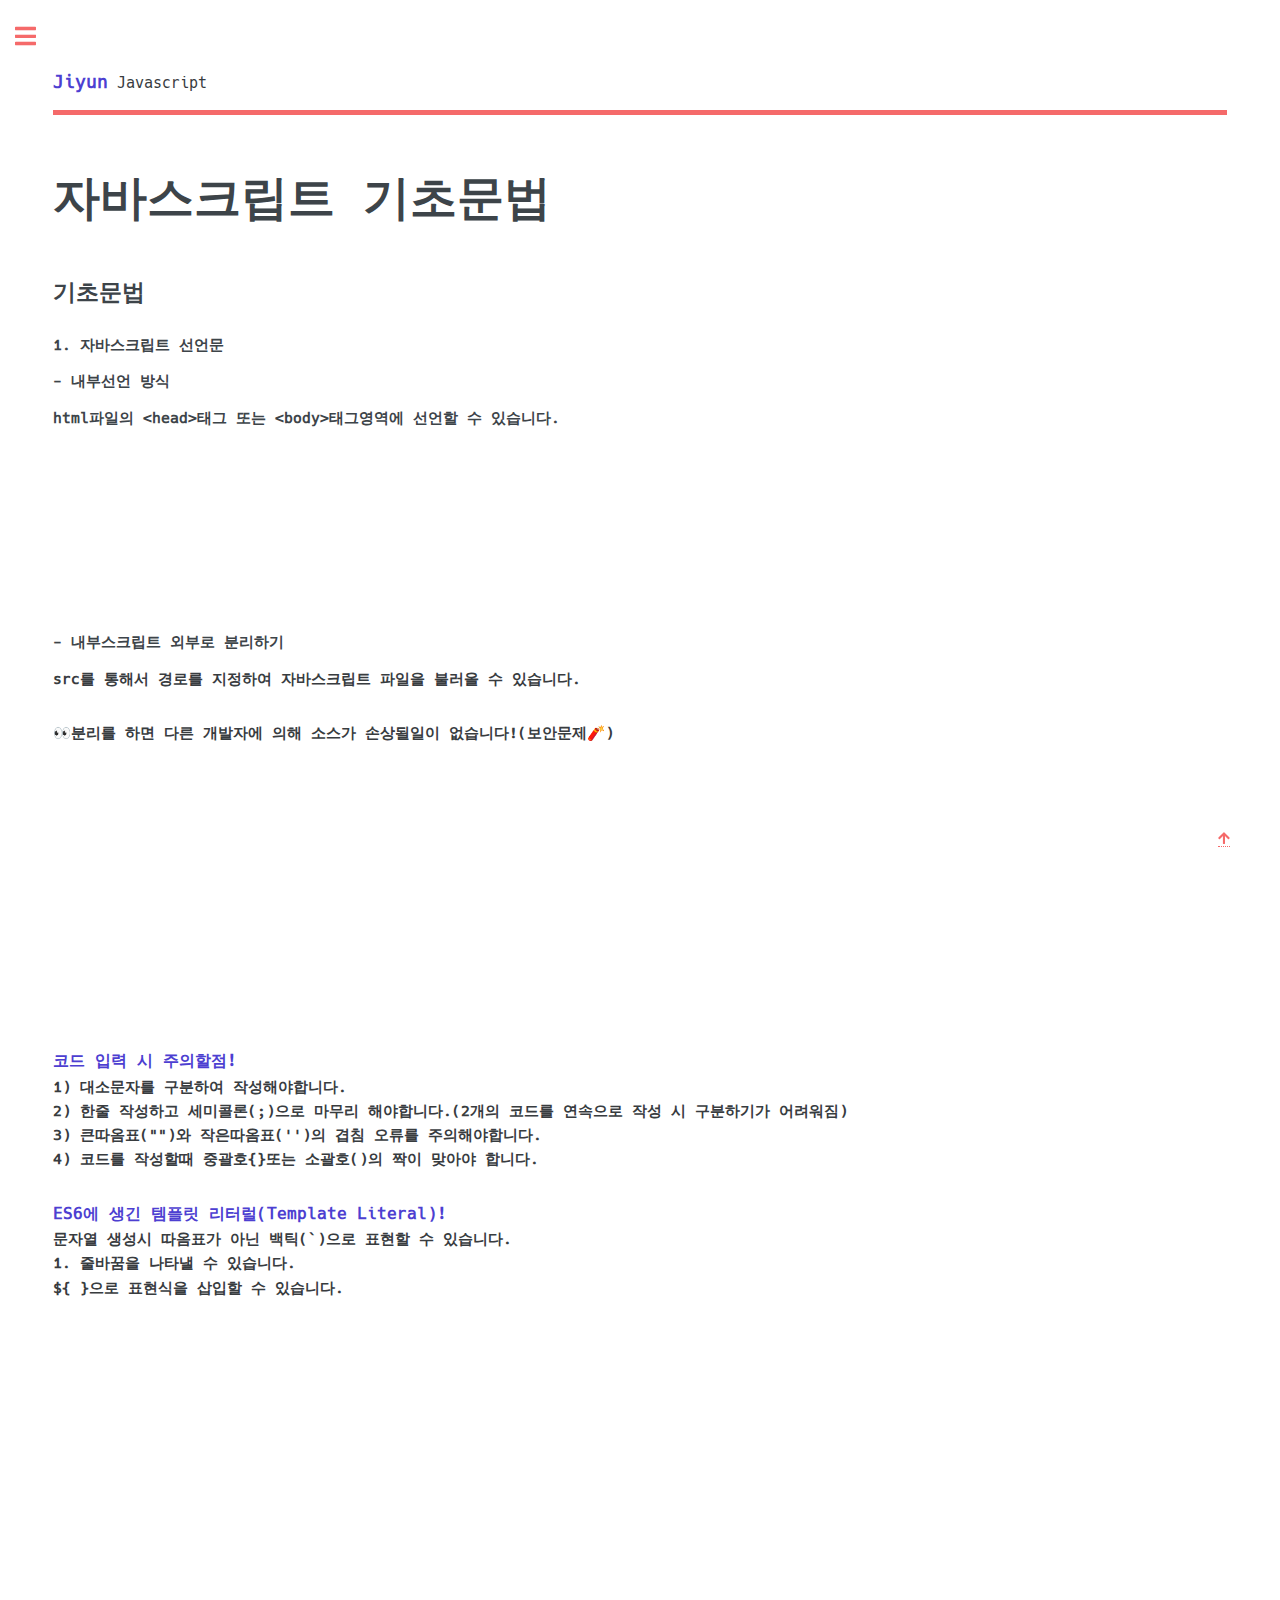
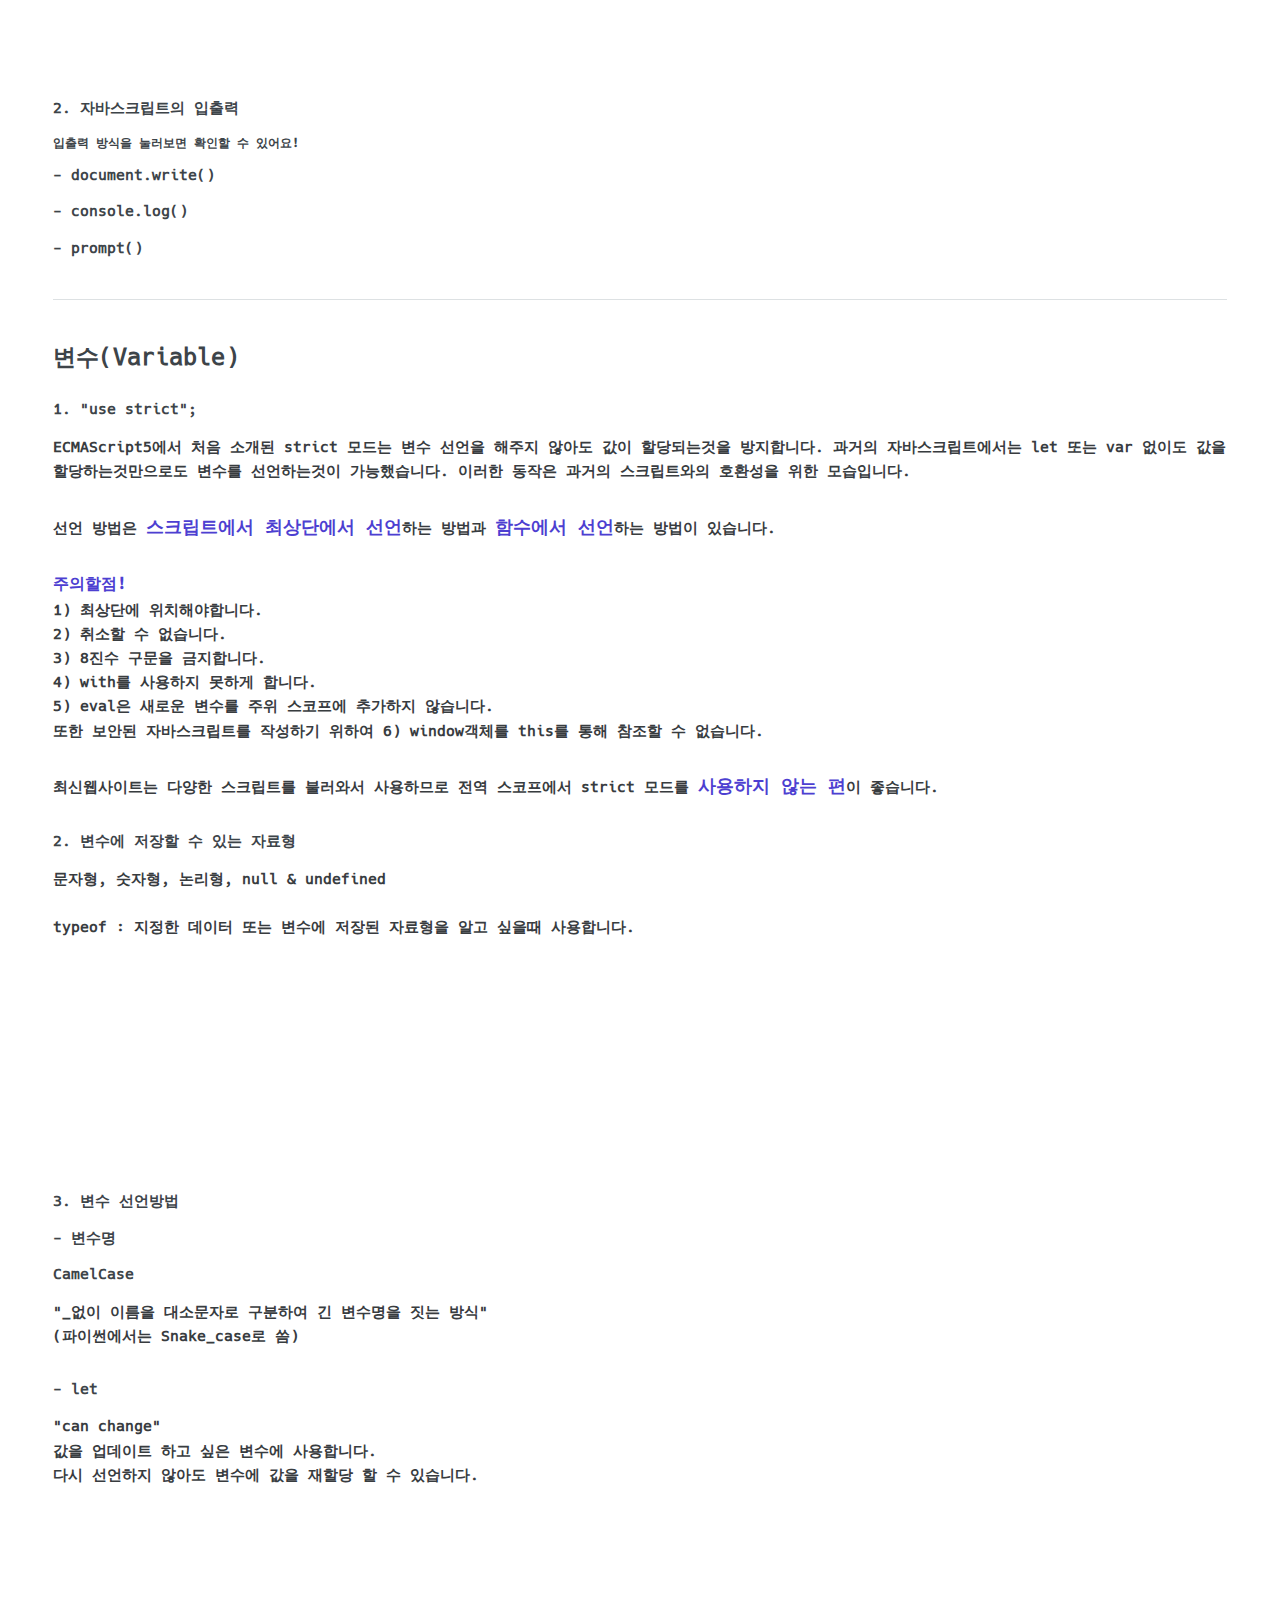
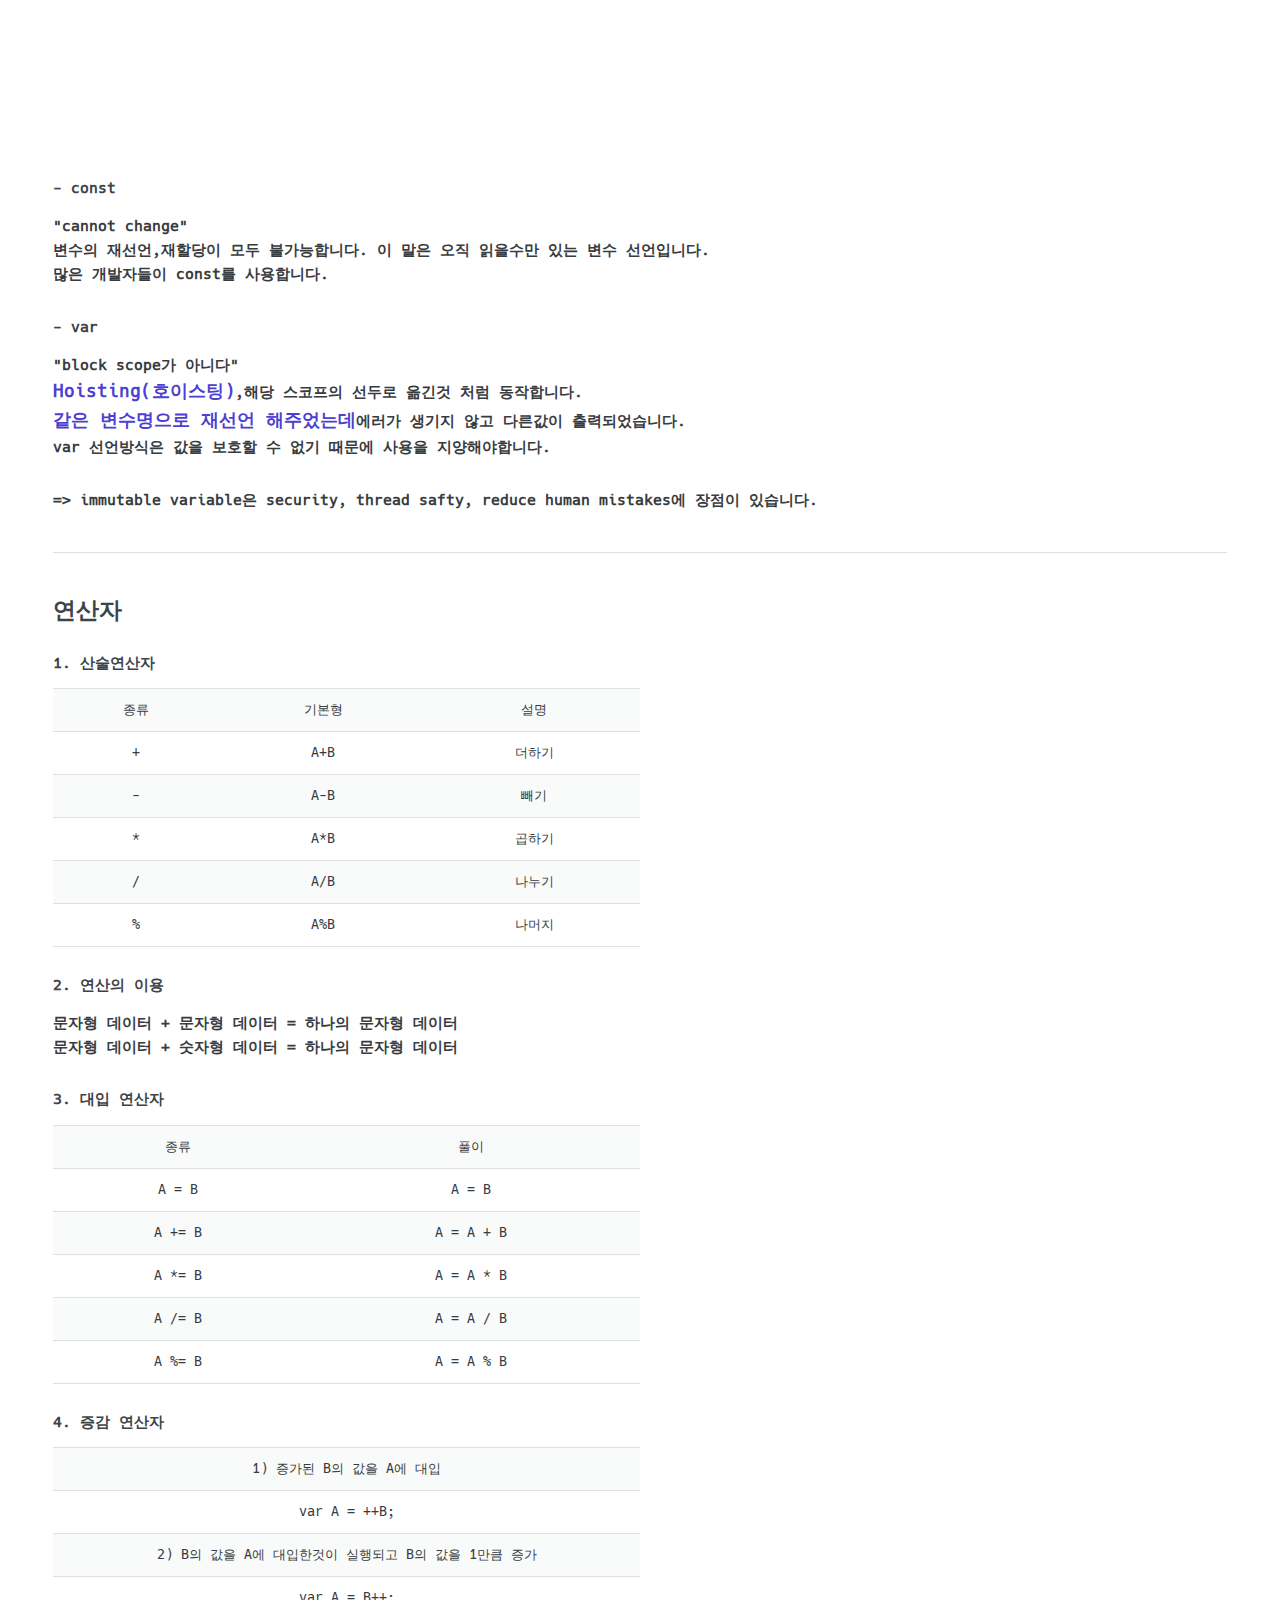
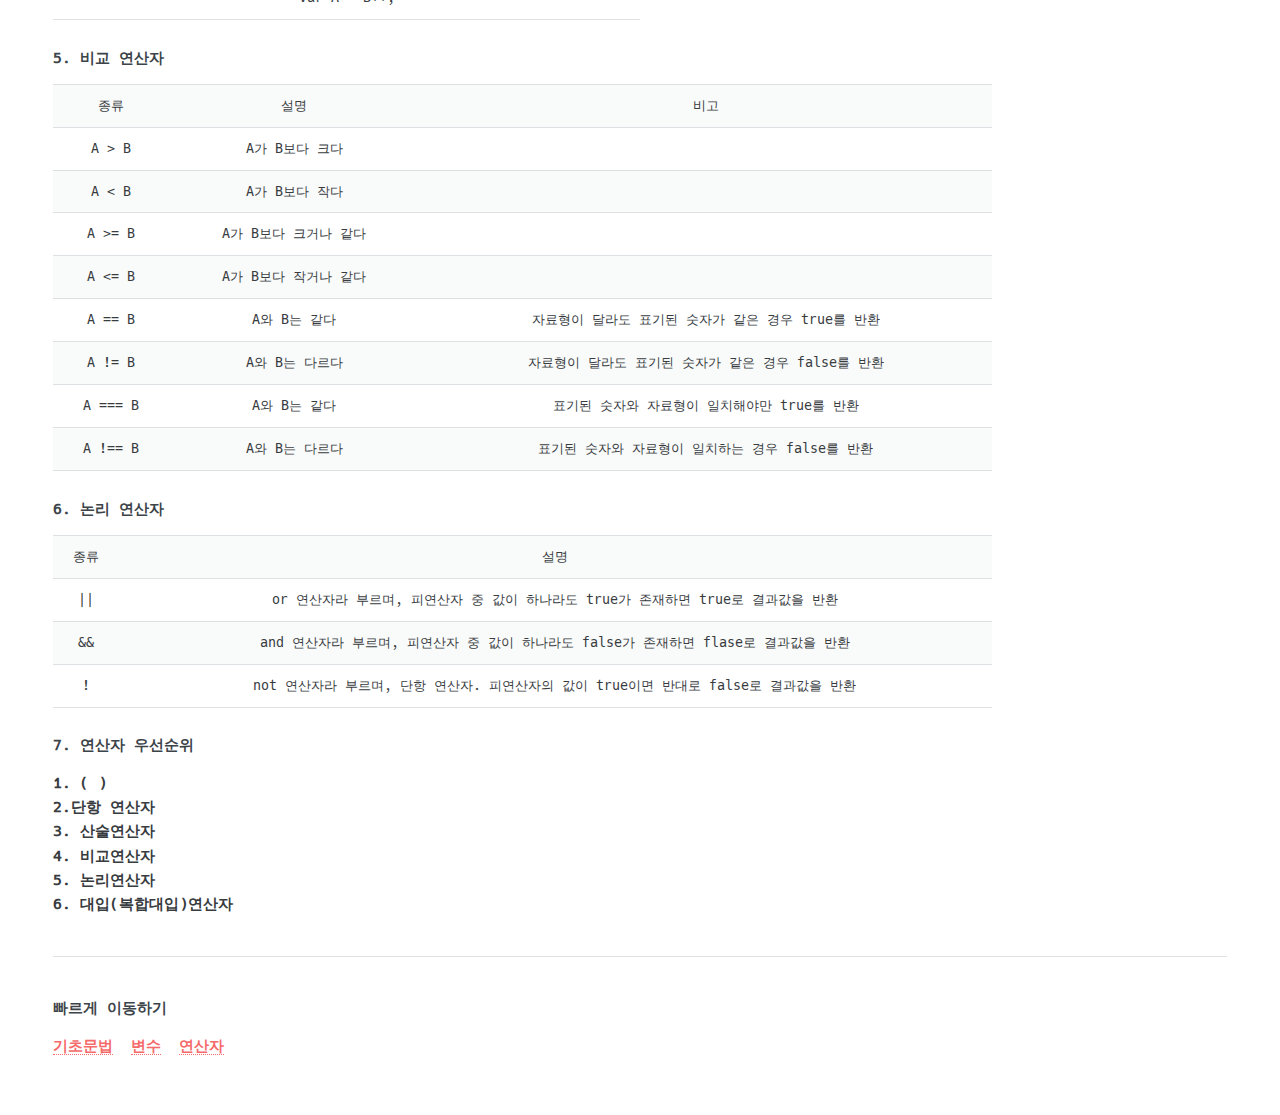
==== pages/chapter01.html @ 5c655b11 "first" ====
<!DOCTYPE HTML>
<!--
	Editorial by HTML5 UP
	html5up.net | @ajlkn
	Free for personal and commercial use under the CCA 3.0 license (html5up.net/license)
-->
<html>
	<head>
		<title>자바스크립트 기초문법</title>
		<meta charset="utf-8" />
		<meta name="viewport" content="width=device-width, initial-scale=1, user-scalable=no" />
		<link rel="stylesheet" href="../assets/css/main.css" />
		<link rel="stylesheet" href="../assets/css/animation.css">
	</head>
	<body class="is-preload">

		<!-- Wrapper -->
			<div id="wrapper">

				<!-- Main -->
					<div id="main">
						<div class="inner">

							<!-- Header -->
								<header id="header">
									<a href="../index.html" class="logo"><strong>Jiyun</strong> Javascript</a>
									
								</header>

							<!-- Content -->
								<section>
									<header class="main">
										<h1>자바스크립트 기초문법</h1>
									</header>

									<h2><a name="grammar">기초문법</a></h2>
									
									<h4>1. 자바스크립트 선언문</h4>

									<h4> - 내부선언 방식</h4>
									<h4>html파일의 &lt;head&gt;태그 또는 &lt;body&gt;태그영역에 선언할 수 있습니다.</h4>
									<div class="textFrame"><iframe
										src="https://carbon.now.sh/embed?bg=rgba%28255%2C255%2C255%2C1%29&t=one-light&wt=none&l=auto&ds=false&dsyoff=20px&dsblur=68px&wc=true&wa=true&pv=0px&ph=0px&ln=false&fl=1&fm=Hack&fs=14px&lh=143%25&si=false&es=2x&wm=false&code=%253Cscript%253E%250A%2509document.write%28%27%25ED%2599%2598%25EC%2598%2581%25ED%2595%25A9%25EB%258B%2588%25EB%258B%25A4%25F0%259F%2591%258D%27%29%253B%250A%2509console.log%28%27%25EC%259E%2590%25EB%25B0%2594%25EC%258A%25A4%25ED%2581%25AC%25EB%25A6%25BD%25ED%258A%25B8%2520%25EB%25B0%25B0%25EC%259B%258C%25EC%259A%2594%21%25F0%259F%2599%258C%25F0%259F%2599%258C%27%29%253B%250A%253C%252Fscript%253E"
										style="width: 430px; height: 180px; border:0; transform: scale(1); overflow:hidden;"
										sandbox="allow-scripts allow-same-origin">
									</iframe></div>
									<h4> - 내부스크립트 외부로 분리하기</h4>
									<p>src를 통해서 경로를 지정하여 자바스크립트 파일을 불러올 수 있습니다.</p>
									<p>👀분리를 하면 다른 개발자에 의해 소스가 손상될일이 없습니다!(보안문제🧨)</p>
									<div class="textFrame"><iframe
										src="https://carbon.now.sh/embed?bg=rgba%28255%2C255%2C255%2C1%29&t=one-light&wt=none&l=auto&ds=false&dsyoff=20px&dsblur=68px&wc=true&wa=true&pv=0px&ph=0px&ln=false&fl=1&fm=Hack&fs=14px&lh=143%25&si=false&es=2x&wm=false&code=%253Cscript%2520src%253D%2522%25EC%259E%2590%25EB%25B0%2594%25EC%258A%25A4%25ED%2581%25AC%25EB%25A6%25BD%25ED%258A%25B8%2520%25ED%258C%258C%25EC%259D%25BC%2520%25EA%25B2%25BD%25EB%25A1%259C%2522%253E%253C%252Fscript%253E"
										style="width: 430px; height: 130px; border:0; transform: scale(1); overflow:hidden;"
										sandbox="allow-scripts allow-same-origin">
									</iframe></div>
									<div class="textFrame"><iframe
										src="https://carbon.now.sh/embed?bg=rgba%28255%2C255%2C255%2C1%29&t=one-light&wt=none&l=auto&ds=false&dsyoff=20px&dsblur=68px&wc=true&wa=true&pv=0px&ph=0px&ln=false&fl=1&fm=Hack&fs=14px&lh=143%25&si=false&es=2x&wm=false&code=document.write%28%27%25EC%259D%25B4%25EC%25A0%259C%2520%25EB%25B6%2584%25EB%25A6%25AC%2520%25EB%2590%2590%25EC%258A%25B5%25EB%258B%2588%25EB%258B%25A4%25F0%259F%2598%2581%27%29%253B"
										style="width: 430px; height: 130px; border:0; transform: scale(1); overflow:hidden;"
										sandbox="allow-scripts allow-same-origin">
									</iframe></div>
									<strong>코드 입력 시 주의할점!</strong>
									<p>1) 대소문자를 구분하여 작성해야합니다.<br>2) 한줄 작성하고 세미콜론(;)으로 마무리 해야합니다.(2개의 코드를 연속으로 작성 시 구분하기가 어려워짐)<br>3) 큰따옴표("")와 작은따옴표('')의 겹침 오류를 주의해야합니다.<br>4) 코드를 작성할때 중괄호{}또는 소괄호()의 짝이 맞아야 합니다.</p>
									<strong>ES6에 생긴 템플릿 리터럴(Template Literal)!</strong>
									<p>문자열 생성시 따옴표가 아닌 백틱(`)으로 표현할 수 있습니다.<br>1. 줄바꿈을 나타낼 수 있습니다.<br> ${ }으로 표현식을 삽입할 수 있습니다.</p>
									<div class="textFrame"><iframe
										src="https://carbon.now.sh/embed?bg=rgba%28255%2C255%2C255%2C1%29&t=one-light&wt=none&l=auto&ds=false&dsyoff=20px&dsblur=68px&wc=true&wa=true&pv=0px&ph=0px&ln=false&fl=1&fm=Hack&fs=14px&lh=143%25&si=false&es=2x&wm=false&code=const%2520sayHello%2520%253D%2520%2560%2520Hi%21%2520%250AIt%27s%2520me%21%2520%250A%2509%2509JavaScript%21%2520%250A%2520%2520%2520%2520%2520%2520%2520%2520%250A%2520%2520%2520%2520%2520%2520%2520%2520%2509It%27s%2520fun%21%2560%253B"
										style="width: 260px; height: 174px; border:0; transform: scale(1); overflow:hidden;"
										sandbox="allow-scripts allow-same-origin">
									</iframe></div>
									<div class="textFrame"><iframe
										src="https://carbon.now.sh/embed?bg=rgba%28255%2C255%2C255%2C1%29&t=one-light&wt=none&l=auto&ds=false&dsyoff=20px&dsblur=68px&wc=true&wa=true&pv=0px&ph=0px&ln=false&fl=1&fm=Hack&fs=14px&lh=143%25&si=false&es=2x&wm=false&code=const%2520canRead%2520%253D%2520true%253B%250Aconst%2520test%2520%253D%25203%2520%253C%25201%253B%2520%252F%252Ffalse%250Aconsole.log%28%2560value%2520%253A%2520%2524%257BcanRead%257D%252C%2520type%253A%2520%2524%257Btypeof%2520canRead%257D%2560%29%253B%250Aconsole.log%28%2560value%2520%253A%2520%2524%257Btest%257D%252C%2520type%253A%2520%2524%257Btypeof%2520test%257D%2560%29%253B"
										style="width: 550px; height: 180px; border:0; transform: scale(1); overflow:hidden;"
										sandbox="allow-scripts allow-same-origin">
									</iframe></div>
									<h4>2. 자바스크립트의 입출력</h4>
									<h5>입출력 방식을 눌러보면 확인할 수 있어요!</h5>
									<span class="showOutput" id="documentWrite"><h4>- document.write()</h4></span>
									<div class="showResult"></div>
									<span class="showOutput" id="consoleLog"><h4>- console.log()</h4></span>
									<span class="showOutput" id="promptShow"><h4>- prompt()</h4></span>

									<hr class="major" />

									<h2><a name="variable">변수(Variable)</a></h2>
									<h4>1. "use strict";</h4>
									<p>ECMAScript5에서 처음 소개된 strict 모드는 변수 선언을 해주지 않아도 값이 할당되는것을 방지합니다. 과거의 자바스크립트에서는 let 또는 var 없이도 값을 할당하는것만으로도 변수를 선언하는것이 가능했습니다. 이러한 동작은 과거의 스크립트와의 호환성을 위한 모습입니다.</p>
									<p>선언 방법은 <strong>스크립트에서 최상단에서 선언</strong>하는 방법과 <strong>함수에서 선언</strong>하는 방법이 있습니다.</p>
									<strong>주의할점!</strong>
									<p>1) 최상단에 위치해야합니다.<br>2) 취소할 수 없습니다.<br>3) 8진수 구문을 금지합니다.<br>4) with를 사용하지 못하게 합니다.<br>5) eval은 새로운 변수를 주위 스코프에 추가하지 않습니다.<br>또한 보안된 자바스크립트를 작성하기 위하여 6) window객체를 this를 통해 참조할 수 없습니다.</p>
									<p>최신웹사이트는 다양한 스크립트를 불러와서 사용하므로 전역 스코프에서 strict 모드를 <strong>사용하지 않는 편</strong>이 좋습니다.</p>

									<h4>2. 변수에 저장할 수 있는 자료형</h4>
									<p>문자형, 숫자형, 논리형, null & undefined<br><br>typeof : 지정한 데이터 또는 변수에 저장된 자료형을 알고 싶을때 사용합니다.</p>
									<div class="textFrame"><iframe
										src="https://carbon.now.sh/embed?bg=rgba%28255%2C255%2C255%2C1%29&t=one-light&wt=none&l=auto&ds=false&dsyoff=20px&dsblur=68px&wc=true&wa=true&pv=0px&ph=0px&ln=false&fl=1&fm=Hack&fs=14px&lh=143%25&si=false&es=2x&wm=false&code=%253Cscript%253E%250A%2509var%2520num%2520%253D%2520100%253B%250A%2520%2520%2520%2520var%2520str%2520%253D%2520%2522%25EC%259E%2590%25EB%25B0%2594%25EC%259E%2590%25EB%25B0%2594%25EC%259E%2590%25EB%25B0%2594%25EC%259E%2590%25EB%25B0%2594%25F0%259F%2598%25B5%2522%253B%250A%2520%2520%2520%2520%250A%2520%2520%2520%2520console.log%28typeof%2520num%29%253B%2520%252F%252Fnumber%250A%2509console.log%28typeof%2520str%29%253B%2520%252F%252Fstring%250A%253C%252Fscript%253E"
										style="width: 430px; height: 214px; border:0; transform: scale(1); overflow:hidden;"
										sandbox="allow-scripts allow-same-origin">
									</iframe></div>

									<h4>3. 변수 선언방법</h4>
									<h4>- 변수명</h4>
									<h4>CamelCase</h4>
									<p>"_없이 이름을 대소문자로 구분하여 긴 변수명을 짓는 방식"<br>(파이썬에서는 Snake_case로 씀)</p>
									<h4>- let</h4>
									<p>"can change"<br>값을 업데이트 하고 싶은 변수에 사용합니다.<br>다시 선언하지 않아도 변수에 값을 재할당 할 수 있습니다.</p>
									<div class="textFrame"><iframe
										src="https://carbon.now.sh/embed?bg=rgba%28255%2C255%2C255%2C1%29&t=one-light&wt=none&l=auto&ds=false&dsyoff=20px&dsblur=68px&wc=true&wa=true&pv=0px&ph=0px&ln=false&fl=1&fm=Hack&fs=14px&lh=143%25&si=false&es=2x&wm=false&code=let%2520globalName%2520%253D%2520%27globale%2520name%27%253B%250A%257B%250A%2520%2520%2520%2520let%2520name%2520%253D%2520%27jiyun%27%253B%250A%2520%2520%2520%2520console.log%28name%29%253B%250A%2520%2520%2520%2520name%2520%253D%2520%27hello%27%253B%250A%2520%2520%2520%2520console.log%28globalName%29%253B%250A%257D%250Aconsole.log%28globalName%29%253B%250Aconsole.log%28name%29%253B"
										style="width: 430px; height: 254px; border:0; transform: scale(1); overflow:hidden;"
										sandbox="allow-scripts allow-same-origin">
									</iframe></div>
									<h4>- const</h4>
									<p>"cannot change"<br>변수의 재선언,재할당이 모두 불가능합니다. 이 말은 오직 읽을수만 있는 변수 선언입니다.<br>많은 개발자들이 const를 사용합니다.</p>
									<h4>- var</h4>
									<p>"block scope가 아니다"<br><strong>Hoisting(호이스팅)</strong>,해당 스코프의 선두로 옮긴것 처럼 동작합니다.<br><strong>같은 변수명으로 재선언 해주었는데</strong>에러가 생기지 않고 다른값이 출력되었습니다.<br>var 선언방식은 값을 보호할 수 없기 때문에 사용을 지양해야합니다.</p>
									<p>=> immutable variable은 security, thread safty, reduce human mistakes에 장점이 있습니다.</p>


									<hr class="major" />
									
									<h2><a name="operator">연산자</a></h2>
									<h4>1. 산술연산자</h4>
									<table style="width: 50%;">
										<tr>
											<td>종류</td>
											<td>기본형</td>
											<td>설명</td>
										</tr>
										<tr>
											<td>+</td>
											<td>A+B</td>
											<td>더하기</td>
										</tr>
										<tr>
											<td>-</td>
											<td>A-B</td>
											<td>빼기</td>
										</tr>
										<tr>
											<td>*</td>
											<td>A*B</td>
											<td>곱하기</td>
										</tr>
										<tr>
											<td>/</td>
											<td>A/B</td>
											<td>나누기</td>
										</tr>
										<tr>
											<td>%</td>
											<td>A%B</td>
											<td>나머지</td>
										</tr>
									</table>
									<h4>2. 연산의 이용</h4>
									<p>문자형 데이터 + 문자형 데이터 = 하나의 문자형 데이터 <br>문자형 데이터 + 숫자형 데이터 = 하나의 문자형 데이터</p>
									<h4>3. 대입 연산자</h4>
									<table style="width: 50%;">
										<tr>
											<td>종류</td>
											<td>풀이</td>
										</tr>
										<tr>
											<td>A = B</td>
											<td>A = B</td>
										</tr>
										<tr>
											<td>A += B</td>
											<td>A = A + B</td>
										</tr>
										<tr>
											<td>A *= B</td>
											<td>A = A * B</td>
										</tr>
										<tr>
											<td>A /= B</td>
											<td>A = A / B</td>
										</tr>
										<tr>
											<td>A %= B</td>
											<td>A = A % B</td>
										</tr>
									</table>

									<h4>4. 증감 연산자</h4>
									<table style="width: 50%;">
										<tr>
											<td>1) 증가된 B의 값을 A에 대입</td>
										</tr>
										<tr>
											<td>var A = ++B;</td>
										</tr>
										<tr>
											<td>2) B의 값을 A에 대입한것이 실행되고 B의 값을 1만큼 증가</td>
										</tr>
										<tr>
											<td>var A = B++;</td>
										</tr>
									</table>

									<h4>5. 비교 연산자</h4>
									<table style="width: 80%;">
										<tr>
											<td>종류</td>
											<td>설명</td>
											<td>비고</td>
										</tr>
										<tr>
											<td>A > B</td>
											<td>A가 B보다 크다</td>
											<td></td>
										</tr>
										<tr>
											<td>A < B</td>
											<td>A가 B보다 작다</td>
											<td></td>
										</tr>
										<tr>
											<td>A >= B</td>
											<td>A가 B보다 크거나 같다</td>
											<td></td>
										</tr>
										<tr>
											<td>A <= B</td>
											<td>A가 B보다 작거나 같다</td>
											<td></td>
										</tr>
										<tr>
											<td>A == B</td>
											<td>A와 B는 같다</td>
											<td>자료형이 달라도 표기된 숫자가 같은 경우 true를 반환</td>
										</tr>
										<tr>
											<td>A != B</td>
											<td>A와 B는 다르다</td>
											<td>자료형이 달라도 표기된 숫자가 같은 경우 false를 반환</td>
										</tr>
										<tr>
											<td>A === B</td>
											<td>A와 B는 같다</td>
											<td>표기된 숫자와 자료형이 일치해야만 true를 반환</td>
										</tr>
										<tr>
											<td>A !== B</td>
											<td>A와 B는 다르다</td>
											<td>표기된 숫자와 자료형이 일치하는 경우 false를 반환</td>
										</tr>
									</table>
									<h4>6. 논리 연산자</h4>
									<table style="width: 80%;">
										<tr>
											<td>종류</td>
											<td>설명</td>
										</tr>
										<tr>
											<td>||</td>
											<td>or 연산자라 부르며, 피연산자 중 값이 하나라도 true가 존재하면 true로 결과값을 반환</td>
										</tr>
										<tr>
											<td>&&</td>
											<td>and 연산자라 부르며, 피연산자 중 값이 하나라도 false가 존재하면 flase로 결과값을 반환</td>
										</tr>
										<tr>
											<td>!</td>
											<td>not 연산자라 부르며, 단항 연산자. 피연산자의 값이 true이면 반대로 false로 결과값을 반환</td>
										</tr>
									</table>

									<h4>7. 연산자 우선순위</h4>
									<p>1. ( )<br>2.단항 연산자<br>3. 산술연산자<br>4. 비교연산자<br>5. 논리연산자<br>6. 대입(복합대입)연산자</p>
									

									<hr class="major" />
									<h4>빠르게 이동하기</h4>
									<p><a href="#grammar">기초문법</a>&nbsp;&nbsp;<a href="#variable">변수</a>&nbsp;&nbsp;<a href="#operator">연산자</a></p>
									<div class="topButton" id="topButton"><a href="#header"><i class="fas fa-arrow-up"></i></a></div>
								</section>

						</div>
					</div>

				<!-- Sidebar -->
				<div id="sidebar">
					<div class="inner">

						<!-- Search -->
							<section id="search" class="alt">
								<form method="post" action="#">
									<input type="text" name="query" id="query" placeholder="Search" />
								</form>
							</section>

						<!-- Menu -->
							<nav id="menu">
								<header class="major">
									<h2>메뉴</h2>
								</header>
								<ul>
									<li><a href="../index.html">메인</a></li>
									<li>
										<span class="opener">기초문법</span>
										<ul>
											<li><a href="#">기초문법</a></li>
											<li><a href="#">변수</a></li>
											<li><a href="#">연산자</a></li>
										</ul>
									</li>
									<li>
										<span class="opener">제어문</span>
										<ul>
											<li><a href="#">조건문</a></li>
											<li><a href="#">선택문</a></li>
											<li><a href="#">반복문</a></li>
										</ul>
									</li>
									<li><a href="generic.html">객체</a></li>
									<li><a href="elements.html">함수</a></li>
									<li>
										<span class="opener">제이쿼리</span>
										<ul>
											<li><a href="#">객체 선택자와 조작법</a></li>
											<li><a href="#">제이쿼리 이벤트</a></li>
											<li><a href="#">효과와 애니메이션</a></li>
											<li><a href="#">비동기 방식 연동</a></li>
											<li><a href="#">제이쿼리 플러그인</a></li>
										</ul>
									</li>
								</ul>
							</nav>

						<!-- Section -->
							<section>
								<header class="major">
									<h2>퀵 메뉴</h2>
								</header>
								<div class="mini-posts">
									<article>
										<a href="#" class="image"><img src="images/pic07.jpg" alt="" /></a>
										<p>자바스크립트 기초 문법</p>
									</article>
									<article>
										<a href="#" class="image"><img src="images/pic08.jpg" alt="" /></a>
										<p>제이쿼리</p>
									</article>
									<article>
										<a href="#" class="image"><img src="images/pic09.jpg" alt="" /></a>
										<p>마무으리</p>
									</article>
								</div>
							</section>

						<!-- Section -->
							<section>
								<header class="major">
									<h2>만든 이</h2>
								</header>
								<p>스마트 인재 개발원<br>혁신 계속 빅데이터 과정 2차<br>오지윤</p>
								<ul class="contact">
									<li class="icon solid fa-envelope">heyouise66@gmail.com</li>
									<li class="icon solid fa-phone">010-1234-5678</li>
									<li class="icon solid fa-home">스마트 인재개발원</li>
								</ul>
							</section>

							<!-- Footer -->
								<footer id="footer">
									<p class="copyright">&copy; Untitled. All rights reserved. Demo Images: <a href="https://unsplash.com">Unsplash</a>. Design: <a href="https://html5up.net">HTML5 UP</a>.</p>
								</footer>

						</div>
					</div>

			</div>

		<!-- Scripts -->
			<script src="../assets/js/jquery.min.js"></script>
			<script src="../assets/js/browser.min.js"></script>
			<script src="../assets/js/breakpoints.min.js"></script>
			<script src="../assets/js/util.js"></script>
			<script src="../assets/js/main.js"></script>
			<script src="../assets/js/newfunction.js"></script>

	</body>
</html>
---- assets/css/main.css ----
@import url(fontawesome-all.min.css);
@import url("https://fonts.googleapis.com/css?family=Open+Sans:400,600,400italic,600italic|Roboto+Slab:400,700");
/*
	Editorial by HTML5 UP
	html5up.net | @ajlkn
	Free for personal and commercial use under the CCA 3.0 license (html5up.net/license)
*/

@font-face {
  font-family: "Hack";
  src: url('Hack-Regular.ttf');
}
@font-face {
  font-family: 'ChosunGu';
  src: url('https://cdn.jsdelivr.net/gh/projectnoonnu/noonfonts_20-04@1.0/ChosunGu.woff') format('woff');
  font-weight: normal;
  font-style: normal;
}

html, body, div, span, applet, object,
iframe, h1, h2, h3, h4, h5, h6, p, blockquote,
pre, a, abbr, acronym, address, big, cite,
code, del, dfn, em, img, ins, kbd, q, s, samp,
small, strike, strong, sub, sup, tt, var, b,
u, i, center, dl, dt, dd, ol, ul, li, fieldset,
form, label, legend, table, caption, tbody,
tfoot, thead, tr, th, td, article, aside,
canvas, details, embed, figure, figcaption,
footer, header, hgroup, menu, nav, output, ruby,
section, summary, time, mark, audio, video {
  margin: 0;
  padding: 0;
  border: 0;
  font-size: 100%;
  font: inherit;
  vertical-align: baseline; 
  }
 

article, aside, details, figcaption, figure,
footer, header, hgroup, menu, nav, section {
  display: block; }

body {
  line-height: 1; }

ol, ul {
  list-style: none; }

blockquote, q {
  quotes: none; }
  blockquote:before, blockquote:after, q:before, q:after {
    content: '';
    content: none; }

table {
  border-collapse: collapse;
  border-spacing: 0; }

body {
  -webkit-text-size-adjust: none; }

mark {
  background-color: transparent;
  color: inherit; }

input::-moz-focus-inner {
  border: 0;
  padding: 0; }

input, select, textarea {
  -moz-appearance: none;
  -webkit-appearance: none;
  -ms-appearance: none;
  appearance: none; }

/* Basic */
@-ms-viewport {
  width: device-width; }

body {
  -ms-overflow-style: scrollbar; }

@media screen and (max-width: 480px) {
  html, body {
    min-width: 320px; } }

html {
  box-sizing: border-box; }

*, *:before, *:after {
  box-sizing: inherit; }

body {
  background: #ffffff; }
  body.is-preload *, body.is-preload *:before, body.is-preload *:after, body.is-resizing *, body.is-resizing *:before, body.is-resizing *:after {
    -moz-animation: none !important;
    -webkit-animation: none !important;
    -ms-animation: none !important;
    animation: none !important;
    -moz-transition: none !important;
    -webkit-transition: none !important;
    -ms-transition: none !important;
    transition: none !important; }

/* Type */
body, input, select, textarea {
  color: #383c3f;
  font-family: "Hack", 'ChosunGu';
  font-size: 13pt;
  font-weight: 400;
  line-height: 1.65; }
  @media screen and (max-width: 1680px) {
    body, input, select, textarea {
      font-size: 11pt; } }
  @media screen and (max-width: 1280px) {
    body, input, select, textarea {
      font-size: 10pt; } }
  @media screen and (max-width: 360px) {
    body, input, select, textarea {
      font-size: 9pt; } }

a {
  -moz-transition: color 0.2s ease-in-out, border-bottom-color 0.2s ease-in-out;
  -webkit-transition: color 0.2s ease-in-out, border-bottom-color 0.2s ease-in-out;
  -ms-transition: color 0.2s ease-in-out, border-bottom-color 0.2s ease-in-out;
  transition: color 0.2s ease-in-out, border-bottom-color 0.2s ease-in-out;
  border-bottom: dotted 1px;
  color: #f56a6a;
  text-decoration: none; }
  a:hover {
    border-bottom-color: #f56a6a;
    color: #f56a6a !important; }
    a:hover strong {
      color: inherit; }


strong, b {
  color: #4d3fd1;
  font-size: 120%;
  font-weight: 600; }

em, i {
  font-style: italic; }

p {
  margin: 0 0 2em 0;
  font-size: 110%;
  font-weight: bolder;}

h1, h2, h3, h4, h5, h6 {
  color: #3d4449;
  font-family: "Hack", 'ChosunGu', serif;
  font-weight: 700;
  line-height: 1.5;
  margin: 0 0 1em 0; }
  h1 a, h2 a, h3 a, h4 a, h5 a, h6 a {
    color: inherit;
    text-decoration: none;
    border-bottom: 0; }

h1 {
  font-size: 4em;
  margin: 0 0 0.5em 0;
  line-height: 1.3; }

h2 {
  font-size: 1.75em; }

h3 {
  font-size: 1.25em; }

h4 {
  font-size: 1.1em; }

h5 {
  font-size: 0.9em; }

h6 {
  font-size: 0.7em; }

@media screen and (max-width: 1680px) {
  h1 {
    font-size: 3.5em; } }

@media screen and (max-width: 980px) {
  h1 {
    font-size: 3.25em; } }

@media screen and (max-width: 736px) {
  h1 {
    font-size: 2em;
    line-height: 1.4; }
  h2 {
    font-size: 1.5em; } }

sub {
  font-size: 0.8em;
  position: relative;
  top: 0.5em; }

sup {
  font-size: 0.8em;
  position: relative;
  top: -0.5em; }

blockquote {
  border-left: solid 3px rgba(210, 215, 217, 0.75);
  font-style: italic;
  margin: 0 0 2em 0;
  padding: 0.5em 0 0.5em 2em; }

code {
  background: rgba(230, 235, 237, 0.25);
  border-radius: 0.375em;
  border: solid 1px rgba(210, 215, 217, 0.75);
  font-family: "Hack", 'ChosunGu', monospace;
  font-size: 0.9em;
  margin: 0 0.25em;
  padding: 0.25em 0.65em; }

pre {
  -webkit-overflow-scrolling: touch;
  font-family: "Hack", 'ChosunGu', monospace;
  font-size: 0.9em;
  margin: 0 0 2em 0; }
  pre code {
    display: block;
    line-height: 1.75;
    padding: 1em 1.5em;
    overflow-x: auto; }

hr {
  border: 0;
  border-bottom: solid 1px rgba(210, 215, 217, 0.75);
  margin: 2em 0; }
  hr.major {
    margin: 3em 0; }



.align-left {
  text-align: left; }

.align-center {
  text-align: center; }

.align-right {
  text-align: right; }

/* Row */
.row {
  display: flex;
  flex-wrap: wrap;
  box-sizing: border-box;
  align-items: stretch; }
  .row > * {
    box-sizing: border-box; }
  .row.gtr-uniform > * > :last-child {
    margin-bottom: 0; }
  .row.aln-left {
    justify-content: flex-start; }
  .row.aln-center {
    justify-content: center; }
  .row.aln-right {
    justify-content: flex-end; }
  .row.aln-top {
    align-items: flex-start; }
  .row.aln-middle {
    align-items: center; }
  .row.aln-bottom {
    align-items: flex-end; }
  .row > .imp {
    order: -1; }
  .row > .col-1 {
    width: 8.33333%; }
  .row > .off-1 {
    margin-left: 8.33333%; }
  .row > .col-2 {
    width: 16.66667%; }
  .row > .off-2 {
    margin-left: 16.66667%; }
  .row > .col-3 {
    width: 25%; }
  .row > .off-3 {
    margin-left: 25%; }
  .row > .col-4 {
    width: 33.33333%; }
  .row > .off-4 {
    margin-left: 33.33333%; }
  .row > .col-5 {
    width: 41.66667%; }
  .row > .off-5 {
    margin-left: 41.66667%; }
  .row > .col-6 {
    width: 50%; }
  .row > .off-6 {
    margin-left: 50%; }
  .row > .col-7 {
    width: 58.33333%; }
  .row > .off-7 {
    margin-left: 58.33333%; }
  .row > .col-8 {
    width: 66.66667%; }
  .row > .off-8 {
    margin-left: 66.66667%; }
  .row > .col-9 {
    width: 75%; }
  .row > .off-9 {
    margin-left: 75%; }
  .row > .col-10 {
    width: 83.33333%; }
  .row > .off-10 {
    margin-left: 83.33333%; }
  .row > .col-11 {
    width: 91.66667%; }
  .row > .off-11 {
    margin-left: 91.66667%; }
  .row > .col-12 {
    width: 100%; }
  .row > .off-12 {
    margin-left: 100%; }
  .row.gtr-0 {
    margin-top: 0;
    margin-left: 0em; }
    .row.gtr-0 > * {
      padding: 0 0 0 0em; }
    .row.gtr-0.gtr-uniform {
      margin-top: 0em; }
      .row.gtr-0.gtr-uniform > * {
        padding-top: 0em; }
  .row.gtr-25 {
    margin-top: 0;
    margin-left: -0.375em; }
    .row.gtr-25 > * {
      padding: 0 0 0 0.375em; }
    .row.gtr-25.gtr-uniform {
      margin-top: -0.375em; }
      .row.gtr-25.gtr-uniform > * {
        padding-top: 0.375em; }
  .row.gtr-50 {
    margin-top: 0;
    margin-left: -0.75em; }
    .row.gtr-50 > * {
      padding: 0 0 0 0.75em; }
    .row.gtr-50.gtr-uniform {
      margin-top: -0.75em; }
      .row.gtr-50.gtr-uniform > * {
        padding-top: 0.75em; }
  .row {
    margin-top: 0;
    margin-left: -1.5em; }
    .row > * {
      padding: 0 0 0 1.5em; }
    .row.gtr-uniform {
      margin-top: -1.5em; }
      .row.gtr-uniform > * {
        padding-top: 1.5em; }
  .row.gtr-150 {
    margin-top: 0;
    margin-left: -2.25em; }
    .row.gtr-150 > * {
      padding: 0 0 0 2.25em; }
    .row.gtr-150.gtr-uniform {
      margin-top: -2.25em; }
      .row.gtr-150.gtr-uniform > * {
        padding-top: 2.25em; }
  .row.gtr-200 {
    margin-top: 0;
    margin-left: -3em; }
    .row.gtr-200 > * {
      padding: 0 0 0 3em; }
    .row.gtr-200.gtr-uniform {
      margin-top: -3em; }
      .row.gtr-200.gtr-uniform > * {
        padding-top: 3em; }
  @media screen and (max-width: 1680px) {
    .row {
      display: flex;
      flex-wrap: wrap;
      box-sizing: border-box;
      align-items: stretch; }
      .row > * {
        box-sizing: border-box; }
      .row.gtr-uniform > * > :last-child {
        margin-bottom: 0; }
      .row.aln-left {
        justify-content: flex-start; }
      .row.aln-center {
        justify-content: center; }
      .row.aln-right {
        justify-content: flex-end; }
      .row.aln-top {
        align-items: flex-start; }
      .row.aln-middle {
        align-items: center; }
      .row.aln-bottom {
        align-items: flex-end; }
      .row > .imp-xlarge {
        order: -1; }
      .row > .col-1-xlarge {
        width: 8.33333%; }
      .row > .off-1-xlarge {
        margin-left: 8.33333%; }
      .row > .col-2-xlarge {
        width: 16.66667%; }
      .row > .off-2-xlarge {
        margin-left: 16.66667%; }
      .row > .col-3-xlarge {
        width: 25%; }
      .row > .off-3-xlarge {
        margin-left: 25%; }
      .row > .col-4-xlarge {
        width: 33.33333%; }
      .row > .off-4-xlarge {
        margin-left: 33.33333%; }
      .row > .col-5-xlarge {
        width: 41.66667%; }
      .row > .off-5-xlarge {
        margin-left: 41.66667%; }
      .row > .col-6-xlarge {
        width: 50%; }
      .row > .off-6-xlarge {
        margin-left: 50%; }
      .row > .col-7-xlarge {
        width: 58.33333%; }
      .row > .off-7-xlarge {
        margin-left: 58.33333%; }
      .row > .col-8-xlarge {
        width: 66.66667%; }
      .row > .off-8-xlarge {
        margin-left: 66.66667%; }
      .row > .col-9-xlarge {
        width: 75%; }
      .row > .off-9-xlarge {
        margin-left: 75%; }
      .row > .col-10-xlarge {
        width: 83.33333%; }
      .row > .off-10-xlarge {
        margin-left: 83.33333%; }
      .row > .col-11-xlarge {
        width: 91.66667%; }
      .row > .off-11-xlarge {
        margin-left: 91.66667%; }
      .row > .col-12-xlarge {
        width: 100%; }
      .row > .off-12-xlarge {
        margin-left: 100%; }
      .row.gtr-0 {
        margin-top: 0;
        margin-left: 0em; }
        .row.gtr-0 > * {
          padding: 0 0 0 0em; }
        .row.gtr-0.gtr-uniform {
          margin-top: 0em; }
          .row.gtr-0.gtr-uniform > * {
            padding-top: 0em; }
      .row.gtr-25 {
        margin-top: 0;
        margin-left: -0.375em; }
        .row.gtr-25 > * {
          padding: 0 0 0 0.375em; }
        .row.gtr-25.gtr-uniform {
          margin-top: -0.375em; }
          .row.gtr-25.gtr-uniform > * {
            padding-top: 0.375em; }
      .row.gtr-50 {
        margin-top: 0;
        margin-left: -0.75em; }
        .row.gtr-50 > * {
          padding: 0 0 0 0.75em; }
        .row.gtr-50.gtr-uniform {
          margin-top: -0.75em; }
          .row.gtr-50.gtr-uniform > * {
            padding-top: 0.75em; }
      .row {
        margin-top: 0;
        margin-left: -1.5em; }
        .row > * {
          padding: 0 0 0 1.5em; }
        .row.gtr-uniform {
          margin-top: -1.5em; }
          .row.gtr-uniform > * {
            padding-top: 1.5em; }
      .row.gtr-150 {
        margin-top: 0;
        margin-left: -2.25em; }
        .row.gtr-150 > * {
          padding: 0 0 0 2.25em; }
        .row.gtr-150.gtr-uniform {
          margin-top: -2.25em; }
          .row.gtr-150.gtr-uniform > * {
            padding-top: 2.25em; }
      .row.gtr-200 {
        margin-top: 0;
        margin-left: -3em; }
        .row.gtr-200 > * {
          padding: 0 0 0 3em; }
        .row.gtr-200.gtr-uniform {
          margin-top: -3em; }
          .row.gtr-200.gtr-uniform > * {
            padding-top: 3em; } }
  @media screen and (max-width: 1280px) {
    .row {
      display: flex;
      flex-wrap: wrap;
      box-sizing: border-box;
      align-items: stretch; }
      .row > * {
        box-sizing: border-box; }
      .row.gtr-uniform > * > :last-child {
        margin-bottom: 0; }
      .row.aln-left {
        justify-content: flex-start; }
      .row.aln-center {
        justify-content: center; }
      .row.aln-right {
        justify-content: flex-end; }
      .row.aln-top {
        align-items: flex-start; }
      .row.aln-middle {
        align-items: center; }
      .row.aln-bottom {
        align-items: flex-end; }
      .row > .imp-large {
        order: -1; }
      .row > .col-1-large {
        width: 8.33333%; }
      .row > .off-1-large {
        margin-left: 8.33333%; }
      .row > .col-2-large {
        width: 16.66667%; }
      .row > .off-2-large {
        margin-left: 16.66667%; }
      .row > .col-3-large {
        width: 25%; }
      .row > .off-3-large {
        margin-left: 25%; }
      .row > .col-4-large {
        width: 33.33333%; }
      .row > .off-4-large {
        margin-left: 33.33333%; }
      .row > .col-5-large {
        width: 41.66667%; }
      .row > .off-5-large {
        margin-left: 41.66667%; }
      .row > .col-6-large {
        width: 50%; }
      .row > .off-6-large {
        margin-left: 50%; }
      .row > .col-7-large {
        width: 58.33333%; }
      .row > .off-7-large {
        margin-left: 58.33333%; }
      .row > .col-8-large {
        width: 66.66667%; }
      .row > .off-8-large {
        margin-left: 66.66667%; }
      .row > .col-9-large {
        width: 75%; }
      .row > .off-9-large {
        margin-left: 75%; }
      .row > .col-10-large {
        width: 83.33333%; }
      .row > .off-10-large {
        margin-left: 83.33333%; }
      .row > .col-11-large {
        width: 91.66667%; }
      .row > .off-11-large {
        margin-left: 91.66667%; }
      .row > .col-12-large {
        width: 100%; }
      .row > .off-12-large {
        margin-left: 100%; }
      .row.gtr-0 {
        margin-top: 0;
        margin-left: 0em; }
        .row.gtr-0 > * {
          padding: 0 0 0 0em; }
        .row.gtr-0.gtr-uniform {
          margin-top: 0em; }
          .row.gtr-0.gtr-uniform > * {
            padding-top: 0em; }
      .row.gtr-25 {
        margin-top: 0;
        margin-left: -0.375em; }
        .row.gtr-25 > * {
          padding: 0 0 0 0.375em; }
        .row.gtr-25.gtr-uniform {
          margin-top: -0.375em; }
          .row.gtr-25.gtr-uniform > * {
            padding-top: 0.375em; }
      .row.gtr-50 {
        margin-top: 0;
        margin-left: -0.75em; }
        .row.gtr-50 > * {
          padding: 0 0 0 0.75em; }
        .row.gtr-50.gtr-uniform {
          margin-top: -0.75em; }
          .row.gtr-50.gtr-uniform > * {
            padding-top: 0.75em; }
      .row {
        margin-top: 0;
        margin-left: -1.5em; }
        .row > * {
          padding: 0 0 0 1.5em; }
        .row.gtr-uniform {
          margin-top: -1.5em; }
          .row.gtr-uniform > * {
            padding-top: 1.5em; }
      .row.gtr-150 {
        margin-top: 0;
        margin-left: -2.25em; }
        .row.gtr-150 > * {
          padding: 0 0 0 2.25em; }
        .row.gtr-150.gtr-uniform {
          margin-top: -2.25em; }
          .row.gtr-150.gtr-uniform > * {
            padding-top: 2.25em; }
      .row.gtr-200 {
        margin-top: 0;
        margin-left: -3em; }
        .row.gtr-200 > * {
          padding: 0 0 0 3em; }
        .row.gtr-200.gtr-uniform {
          margin-top: -3em; }
          .row.gtr-200.gtr-uniform > * {
            padding-top: 3em; } }
  @media screen and (max-width: 980px) {
    .row {
      display: flex;
      flex-wrap: wrap;
      box-sizing: border-box;
      align-items: stretch; }
      .row > * {
        box-sizing: border-box; }
      .row.gtr-uniform > * > :last-child {
        margin-bottom: 0; }
      .row.aln-left {
        justify-content: flex-start; }
      .row.aln-center {
        justify-content: center; }
      .row.aln-right {
        justify-content: flex-end; }
      .row.aln-top {
        align-items: flex-start; }
      .row.aln-middle {
        align-items: center; }
      .row.aln-bottom {
        align-items: flex-end; }
      .row > .imp-medium {
        order: -1; }
      .row > .col-1-medium {
        width: 8.33333%; }
      .row > .off-1-medium {
        margin-left: 8.33333%; }
      .row > .col-2-medium {
        width: 16.66667%; }
      .row > .off-2-medium {
        margin-left: 16.66667%; }
      .row > .col-3-medium {
        width: 25%; }
      .row > .off-3-medium {
        margin-left: 25%; }
      .row > .col-4-medium {
        width: 33.33333%; }
      .row > .off-4-medium {
        margin-left: 33.33333%; }
      .row > .col-5-medium {
        width: 41.66667%; }
      .row > .off-5-medium {
        margin-left: 41.66667%; }
      .row > .col-6-medium {
        width: 50%; }
      .row > .off-6-medium {
        margin-left: 50%; }
      .row > .col-7-medium {
        width: 58.33333%; }
      .row > .off-7-medium {
        margin-left: 58.33333%; }
      .row > .col-8-medium {
        width: 66.66667%; }
      .row > .off-8-medium {
        margin-left: 66.66667%; }
      .row > .col-9-medium {
        width: 75%; }
      .row > .off-9-medium {
        margin-left: 75%; }
      .row > .col-10-medium {
        width: 83.33333%; }
      .row > .off-10-medium {
        margin-left: 83.33333%; }
      .row > .col-11-medium {
        width: 91.66667%; }
      .row > .off-11-medium {
        margin-left: 91.66667%; }
      .row > .col-12-medium {
        width: 100%; }
      .row > .off-12-medium {
        margin-left: 100%; }
      .row.gtr-0 {
        margin-top: 0;
        margin-left: 0em; }
        .row.gtr-0 > * {
          padding: 0 0 0 0em; }
        .row.gtr-0.gtr-uniform {
          margin-top: 0em; }
          .row.gtr-0.gtr-uniform > * {
            padding-top: 0em; }
      .row.gtr-25 {
        margin-top: 0;
        margin-left: -0.375em; }
        .row.gtr-25 > * {
          padding: 0 0 0 0.375em; }
        .row.gtr-25.gtr-uniform {
          margin-top: -0.375em; }
          .row.gtr-25.gtr-uniform > * {
            padding-top: 0.375em; }
      .row.gtr-50 {
        margin-top: 0;
        margin-left: -0.75em; }
        .row.gtr-50 > * {
          padding: 0 0 0 0.75em; }
        .row.gtr-50.gtr-uniform {
          margin-top: -0.75em; }
          .row.gtr-50.gtr-uniform > * {
            padding-top: 0.75em; }
      .row {
        margin-top: 0;
        margin-left: -1.5em; }
        .row > * {
          padding: 0 0 0 1.5em; }
        .row.gtr-uniform {
          margin-top: -1.5em; }
          .row.gtr-uniform > * {
            padding-top: 1.5em; }
      .row.gtr-150 {
        margin-top: 0;
        margin-left: -2.25em; }
        .row.gtr-150 > * {
          padding: 0 0 0 2.25em; }
        .row.gtr-150.gtr-uniform {
          margin-top: -2.25em; }
          .row.gtr-150.gtr-uniform > * {
            padding-top: 2.25em; }
      .row.gtr-200 {
        margin-top: 0;
        margin-left: -3em; }
        .row.gtr-200 > * {
          padding: 0 0 0 3em; }
        .row.gtr-200.gtr-uniform {
          margin-top: -3em; }
          .row.gtr-200.gtr-uniform > * {
            padding-top: 3em; } }
  @media screen and (max-width: 736px) {
    .row {
      display: flex;
      flex-wrap: wrap;
      box-sizing: border-box;
      align-items: stretch; }
      .row > * {
        box-sizing: border-box; }
      .row.gtr-uniform > * > :last-child {
        margin-bottom: 0; }
      .row.aln-left {
        justify-content: flex-start; }
      .row.aln-center {
        justify-content: center; }
      .row.aln-right {
        justify-content: flex-end; }
      .row.aln-top {
        align-items: flex-start; }
      .row.aln-middle {
        align-items: center; }
      .row.aln-bottom {
        align-items: flex-end; }
      .row > .imp-small {
        order: -1; }
      .row > .col-1-small {
        width: 8.33333%; }
      .row > .off-1-small {
        margin-left: 8.33333%; }
      .row > .col-2-small {
        width: 16.66667%; }
      .row > .off-2-small {
        margin-left: 16.66667%; }
      .row > .col-3-small {
        width: 25%; }
      .row > .off-3-small {
        margin-left: 25%; }
      .row > .col-4-small {
        width: 33.33333%; }
      .row > .off-4-small {
        margin-left: 33.33333%; }
      .row > .col-5-small {
        width: 41.66667%; }
      .row > .off-5-small {
        margin-left: 41.66667%; }
      .row > .col-6-small {
        width: 50%; }
      .row > .off-6-small {
        margin-left: 50%; }
      .row > .col-7-small {
        width: 58.33333%; }
      .row > .off-7-small {
        margin-left: 58.33333%; }
      .row > .col-8-small {
        width: 66.66667%; }
      .row > .off-8-small {
        margin-left: 66.66667%; }
      .row > .col-9-small {
        width: 75%; }
      .row > .off-9-small {
        margin-left: 75%; }
      .row > .col-10-small {
        width: 83.33333%; }
      .row > .off-10-small {
        margin-left: 83.33333%; }
      .row > .col-11-small {
        width: 91.66667%; }
      .row > .off-11-small {
        margin-left: 91.66667%; }
      .row > .col-12-small {
        width: 100%; }
      .row > .off-12-small {
        margin-left: 100%; }
      .row.gtr-0 {
        margin-top: 0;
        margin-left: 0em; }
        .row.gtr-0 > * {
          padding: 0 0 0 0em; }
        .row.gtr-0.gtr-uniform {
          margin-top: 0em; }
          .row.gtr-0.gtr-uniform > * {
            padding-top: 0em; }
      .row.gtr-25 {
        margin-top: 0;
        margin-left: -0.375em; }
        .row.gtr-25 > * {
          padding: 0 0 0 0.375em; }
        .row.gtr-25.gtr-uniform {
          margin-top: -0.375em; }
          .row.gtr-25.gtr-uniform > * {
            padding-top: 0.375em; }
      .row.gtr-50 {
        margin-top: 0;
        margin-left: -0.75em; }
        .row.gtr-50 > * {
          padding: 0 0 0 0.75em; }
        .row.gtr-50.gtr-uniform {
          margin-top: -0.75em; }
          .row.gtr-50.gtr-uniform > * {
            padding-top: 0.75em; }
      .row {
        margin-top: 0;
        margin-left: -1.5em; }
        .row > * {
          padding: 0 0 0 1.5em; }
        .row.gtr-uniform {
          margin-top: -1.5em; }
          .row.gtr-uniform > * {
            padding-top: 1.5em; }
      .row.gtr-150 {
        margin-top: 0;
        margin-left: -2.25em; }
        .row.gtr-150 > * {
          padding: 0 0 0 2.25em; }
        .row.gtr-150.gtr-uniform {
          margin-top: -2.25em; }
          .row.gtr-150.gtr-uniform > * {
            padding-top: 2.25em; }
      .row.gtr-200 {
        margin-top: 0;
        margin-left: -3em; }
        .row.gtr-200 > * {
          padding: 0 0 0 3em; }
        .row.gtr-200.gtr-uniform {
          margin-top: -3em; }
          .row.gtr-200.gtr-uniform > * {
            padding-top: 3em; } }
  @media screen and (max-width: 480px) {
    .row {
      display: flex;
      flex-wrap: wrap;
      box-sizing: border-box;
      align-items: stretch; }
      .row > * {
        box-sizing: border-box; }
      .row.gtr-uniform > * > :last-child {
        margin-bottom: 0; }
      .row.aln-left {
        justify-content: flex-start; }
      .row.aln-center {
        justify-content: center; }
      .row.aln-right {
        justify-content: flex-end; }
      .row.aln-top {
        align-items: flex-start; }
      .row.aln-middle {
        align-items: center; }
      .row.aln-bottom {
        align-items: flex-end; }
      .row > .imp-xsmall {
        order: -1; }
      .row > .col-1-xsmall {
        width: 8.33333%; }
      .row > .off-1-xsmall {
        margin-left: 8.33333%; }
      .row > .col-2-xsmall {
        width: 16.66667%; }
      .row > .off-2-xsmall {
        margin-left: 16.66667%; }
      .row > .col-3-xsmall {
        width: 25%; }
      .row > .off-3-xsmall {
        margin-left: 25%; }
      .row > .col-4-xsmall {
        width: 33.33333%; }
      .row > .off-4-xsmall {
        margin-left: 33.33333%; }
      .row > .col-5-xsmall {
        width: 41.66667%; }
      .row > .off-5-xsmall {
        margin-left: 41.66667%; }
      .row > .col-6-xsmall {
        width: 50%; }
      .row > .off-6-xsmall {
        margin-left: 50%; }
      .row > .col-7-xsmall {
        width: 58.33333%; }
      .row > .off-7-xsmall {
        margin-left: 58.33333%; }
      .row > .col-8-xsmall {
        width: 66.66667%; }
      .row > .off-8-xsmall {
        margin-left: 66.66667%; }
      .row > .col-9-xsmall {
        width: 75%; }
      .row > .off-9-xsmall {
        margin-left: 75%; }
      .row > .col-10-xsmall {
        width: 83.33333%; }
      .row > .off-10-xsmall {
        margin-left: 83.33333%; }
      .row > .col-11-xsmall {
        width: 91.66667%; }
      .row > .off-11-xsmall {
        margin-left: 91.66667%; }
      .row > .col-12-xsmall {
        width: 100%; }
      .row > .off-12-xsmall {
        margin-left: 100%; }
      .row.gtr-0 {
        margin-top: 0;
        margin-left: 0em; }
        .row.gtr-0 > * {
          padding: 0 0 0 0em; }
        .row.gtr-0.gtr-uniform {
          margin-top: 0em; }
          .row.gtr-0.gtr-uniform > * {
            padding-top: 0em; }
      .row.gtr-25 {
        margin-top: 0;
        margin-left: -0.375em; }
        .row.gtr-25 > * {
          padding: 0 0 0 0.375em; }
        .row.gtr-25.gtr-uniform {
          margin-top: -0.375em; }
          .row.gtr-25.gtr-uniform > * {
            padding-top: 0.375em; }
      .row.gtr-50 {
        margin-top: 0;
        margin-left: -0.75em; }
        .row.gtr-50 > * {
          padding: 0 0 0 0.75em; }
        .row.gtr-50.gtr-uniform {
          margin-top: -0.75em; }
          .row.gtr-50.gtr-uniform > * {
            padding-top: 0.75em; }
      .row {
        margin-top: 0;
        margin-left: -1.5em; }
        .row > * {
          padding: 0 0 0 1.5em; }
        .row.gtr-uniform {
          margin-top: -1.5em; }
          .row.gtr-uniform > * {
            padding-top: 1.5em; }
      .row.gtr-150 {
        margin-top: 0;
        margin-left: -2.25em; }
        .row.gtr-150 > * {
          padding: 0 0 0 2.25em; }
        .row.gtr-150.gtr-uniform {
          margin-top: -2.25em; }
          .row.gtr-150.gtr-uniform > * {
            padding-top: 2.25em; }
      .row.gtr-200 {
        margin-top: 0;
        margin-left: -3em; }
        .row.gtr-200 > * {
          padding: 0 0 0 3em; }
        .row.gtr-200.gtr-uniform {
          margin-top: -3em; }
          .row.gtr-200.gtr-uniform > * {
            padding-top: 3em; } }

/* Section/Article */
section.special, article.special {
  text-align: center; }

header p {
  font-family: "Hack", 'ChosunGu',serif;
  font-size: 1em;
  font-weight: 400;
  letter-spacing: 0.075em;
  margin-top: -0.5em;
  text-transform: uppercase; }

header.major > :last-child {
  border-bottom: solid 3px #f56a6a;
  display: inline-block;
  margin: 0 0 2em 0;
  padding: 0 0.75em 0.5em 0; }

header.main > :last-child {
  margin: 0 0 1em 0; }

/* Form */
form {
  margin: 0 0 2em 0; }

label {
  color: #3d4449;
  display: block;
  font-size: 0.9em;
  font-weight: 600;
  margin: 0 0 1em 0; }

input[type="text"],
input[type="password"],
input[type="email"],
input[type="tel"],
input[type="search"],
input[type="url"],
select,
textarea {
  -moz-appearance: none;
  -webkit-appearance: none;
  -ms-appearance: none;
  appearance: none;
  background: #ffffff;
  border-radius: 0.375em;
  border: none;
  border: solid 1px rgba(210, 215, 217, 0.75);
  color: inherit;
  display: block;
  outline: 0;
  padding: 0 1em;
  text-decoration: none;
  width: 100%; }
  input[type="text"]:invalid,
  input[type="password"]:invalid,
  input[type="email"]:invalid,
  input[type="tel"]:invalid,
  input[type="search"]:invalid,
  input[type="url"]:invalid,
  select:invalid,
  textarea:invalid {
    box-shadow: none; }
  input[type="text"]:focus,
  input[type="password"]:focus,
  input[type="email"]:focus,
  input[type="tel"]:focus,
  input[type="search"]:focus,
  input[type="url"]:focus,
  select:focus,
  textarea:focus {
    border-color: #f56a6a;
    box-shadow: 0 0 0 1px #f56a6a; }

select {
  background-image: url("data:image/svg+xml;charset=utf8,%3Csvg xmlns='http://www.w3.org/2000/svg' width='40' height='40' preserveAspectRatio='none' viewBox='0 0 40 40'%3E%3Cpath d='M9.4,12.3l10.4,10.4l10.4-10.4c0.2-0.2,0.5-0.4,0.9-0.4c0.3,0,0.6,0.1,0.9,0.4l3.3,3.3c0.2,0.2,0.4,0.5,0.4,0.9 c0,0.4-0.1,0.6-0.4,0.9L20.7,31.9c-0.2,0.2-0.5,0.4-0.9,0.4c-0.3,0-0.6-0.1-0.9-0.4L4.3,17.3c-0.2-0.2-0.4-0.5-0.4-0.9 c0-0.4,0.1-0.6,0.4-0.9l3.3-3.3c0.2-0.2,0.5-0.4,0.9-0.4S9.1,12.1,9.4,12.3z' fill='rgba(210, 215, 217, 0.75)' /%3E%3C/svg%3E");
  background-size: 1.25em;
  background-repeat: no-repeat;
  background-position: calc(100% - 1em) center;
  height: 2.75em;
  padding-right: 2.75em;
  text-overflow: ellipsis; }
  select option {
    color: #3d4449;
    background: #ffffff; }
  select:focus::-ms-value {
    background-color: transparent; }
  select::-ms-expand {
    display: none; }

input[type="text"],
input[type="password"],
input[type="email"],
input[type="tel"],
input[type="search"],
input[type="url"],
select {
  height: 2.75em; }

textarea {
  padding: 0.75em 1em; }

input[type="checkbox"],
input[type="radio"] {
  -moz-appearance: none;
  -webkit-appearance: none;
  -ms-appearance: none;
  appearance: none;
  display: block;
  float: left;
  margin-right: -2em;
  opacity: 0;
  width: 1em;
  z-index: -1; }
  input[type="checkbox"] + label,
  input[type="radio"] + label {
    text-decoration: none;
    color: #7f888f;
    cursor: pointer;
    display: inline-block;
    font-size: 1em;
    font-weight: 400;
    padding-left: 2.4em;
    padding-right: 0.75em;
    position: relative; }
    input[type="checkbox"] + label:before,
    input[type="radio"] + label:before {
      -moz-osx-font-smoothing: grayscale;
      -webkit-font-smoothing: antialiased;
      display: inline-block;
      font-style: normal;
      font-variant: normal;
      text-rendering: auto;
      line-height: 1;
      text-transform: none !important;
      font-family: 'Hack','Font Awesome 5 Free', 'ChosunGu';
      font-weight: 900; }
    input[type="checkbox"] + label:before,
    input[type="radio"] + label:before {
      background: #ffffff;
      border-radius: 0.375em;
      border: solid 1px rgba(210, 215, 217, 0.75);
      content: '';
      display: inline-block;
      font-size: 0.8em;
      height: 2.0625em;
      left: 0;
      line-height: 2.0625em;
      position: absolute;
      text-align: center;
      top: 0;
      width: 2.0625em; }
  input[type="checkbox"]:checked + label:before,
  input[type="radio"]:checked + label:before {
    background: #3d4449;
    border-color: #3d4449;
    color: #ffffff;
    content: '\f00c'; }
  input[type="checkbox"]:focus + label:before,
  input[type="radio"]:focus + label:before {
    border-color: #f56a6a;
    box-shadow: 0 0 0 1px #f56a6a; }

input[type="checkbox"] + label:before {
  border-radius: 0.375em; }

input[type="radio"] + label:before {
  border-radius: 100%; }

::-webkit-input-placeholder {
  color: #9fa3a6 !important;
  opacity: 1.0; }

:-moz-placeholder {
  color: #9fa3a6 !important;
  opacity: 1.0; }

::-moz-placeholder {
  color: #9fa3a6 !important;
  opacity: 1.0; }

:-ms-input-placeholder {
  color: #9fa3a6 !important;
  opacity: 1.0; }

/* Box */
.box {
  border-radius: 0.375em;
  border: solid 1px rgba(210, 215, 217, 0.75);
  margin-bottom: 2em;
  padding: 1.5em; }
  .box > :last-child,
  .box > :last-child > :last-child,
  .box > :last-child > :last-child > :last-child {
    margin-bottom: 0; }
  .box.alt {
    border: 0;
    border-radius: 0;
    padding: 0; }

/* Icon */
.icon {
  text-decoration: none;
  border-bottom: none;
  position: relative; }
  .icon:before {
    -moz-osx-font-smoothing: grayscale;
    -webkit-font-smoothing: antialiased;
    display: inline-block;
    font-style: normal;
    font-variant: normal;
    text-rendering: auto;
    line-height: 1;
    text-transform: none !important;
    font-family: 'Hack', 'Font Awesome 5 Free','ChosunGu';
    font-weight: 400; }
  .icon > .label {
    display: none; }
  .icon:before {
    line-height: inherit; }
  .icon.solid:before {
    font-weight: 900; }
  .icon.brands:before {
    font-family: 'Hack', 'Font Awesome 5 Free', 'ChosunGu'; }

/* Image */
.image {
  border-radius: 0.375em;
  border: 0;
  display: inline-block;
  position: relative; }
  .image img {
    border-radius: 0.375em;
    display: block; }
  .image.left, .image.right {
    max-width: 40%; }
    .image.left img, .image.right img {
      width: 100%; }
  .image.left {
    float: left;
    padding: 0 1.5em 1em 0;
    top: 0.25em; }
  .image.right {
    float: right;
    padding: 0 0 1em 1.5em;
    top: 0.25em; }
  .image.fit {
    display: block;
    margin: 0 0 2em 0;
    width: 100%; }
    .image.fit img {
      width: 100%; }
  .image.main {
    display: block;
    margin: 0 0 3em 0;
    width: 100%; }
    .image.main img {
      width: 100%; }

a.image {
  overflow: hidden; }
  a.image img {
    -moz-transition: -moz-transform 0.2s ease;
    -webkit-transition: -webkit-transform 0.2s ease;
    -ms-transition: -ms-transform 0.2s ease;
    transition: transform 0.2s ease; }
  a.image:hover img {
    -moz-transform: scale(1.075);
    -webkit-transform: scale(1.075);
    -ms-transform: scale(1.075);
    transform: scale(1.075); }

/* List */
ol {
  list-style: decimal;
  margin: 0 0 2em 0;
  padding-left: 1.25em; }
  ol li {
    padding-left: 0.25em; }

ul {
  list-style: disc;
  margin: 0 0 2em 0;
  padding-left: 1em; }
  ul li {
    padding-left: 0.5em; }
  ul.alt {
    list-style: none;
    padding-left: 0; }
    ul.alt li {
      border-top: solid 1px rgba(210, 215, 217, 0.75);
      padding: 0.5em 0; }
      ul.alt li:first-child {
        border-top: 0;
        padding-top: 0; }

dl {
  margin: 0 0 2em 0; }
  dl dt {
    display: block;
    font-weight: 600;
    margin: 0 0 1em 0; }
  dl dd {
    margin-left: 2em; }

/* Actions */
ul.actions {
  display: -moz-flex;
  display: -webkit-flex;
  display: -ms-flex;
  display: flex;
  cursor: default;
  list-style: none;
  margin-left: -1em;
  padding-left: 0; }
  ul.actions li {
    padding: 0 0 0 1em;
    vertical-align: middle; }
  ul.actions.special {
    -moz-justify-content: center;
    -webkit-justify-content: center;
    -ms-justify-content: center;
    justify-content: center;
    width: 100%;
    margin-left: 0; }
    ul.actions.special li:first-child {
      padding-left: 0; }
  ul.actions.stacked {
    -moz-flex-direction: column;
    -webkit-flex-direction: column;
    -ms-flex-direction: column;
    flex-direction: column;
    margin-left: 0; }
    ul.actions.stacked li {
      padding: 1.3em 0 0 0; }
      ul.actions.stacked li:first-child {
        padding-top: 0; }
  ul.actions.fit {
    width: calc(100% + 1em); }
    ul.actions.fit li {
      -moz-flex-grow: 1;
      -webkit-flex-grow: 1;
      -ms-flex-grow: 1;
      flex-grow: 1;
      -moz-flex-shrink: 1;
      -webkit-flex-shrink: 1;
      -ms-flex-shrink: 1;
      flex-shrink: 1;
      width: 100%; }
      ul.actions.fit li > * {
        width: 100%; }
    ul.actions.fit.stacked {
      width: 100%; }

/* Icons */
ul.icons {
  cursor: default;
  list-style: none;
  padding-left: 0; }
  ul.icons li {
    display: inline-block;
    padding: 0 1em 0 0; }
    ul.icons li:last-child {
      padding-right: 0; }
    ul.icons li .icon {
      color: inherit; }
      ul.icons li .icon:before {
        font-size: 1.25em; }

/* Contact */
ul.contact {
  list-style: none;
  padding: 0; }
  ul.contact li {
    text-decoration: none;
    border-top: solid 1px rgba(210, 215, 217, 0.75);
    margin: 1.5em 0 0 0;
    padding: 1.5em 0 0 3em;
    position: relative; }
    ul.contact li:before {
      -moz-osx-font-smoothing: grayscale;
      -webkit-font-smoothing: antialiased;
      display: inline-block;
      font-style: normal;
      font-variant: normal;
      text-rendering: auto;
      line-height: 1;
      text-transform: none !important;
      font-family: 'Hack', 'Font Awesome 5 Free', 'ChosunGu';
      font-weight: 400; }
    ul.contact li:before {
      color: #f56a6a;
      display: inline-block;
      font-size: 1.5em;
      height: 1.125em;
      left: 0;
      line-height: 1.125em;
      position: absolute;
      text-align: center;
      top: 1em;
      width: 1.5em; }
    ul.contact li:first-child {
      border-top: 0;
      margin-top: 0;
      padding-top: 0; }
      ul.contact li:first-child:before {
        top: 0; }
    ul.contact li a {
      color: inherit; }

/* Pagination */
ul.pagination {
  cursor: default;
  list-style: none;
  padding-left: 0; }
  ul.pagination li {
    display: inline-block;
    padding-left: 0;
    vertical-align: middle; }
    ul.pagination li > .page {
      -moz-transition: background-color 0.2s ease-in-out, color 0.2s ease-in-out;
      -webkit-transition: background-color 0.2s ease-in-out, color 0.2s ease-in-out;
      -ms-transition: background-color 0.2s ease-in-out, color 0.2s ease-in-out;
      transition: background-color 0.2s ease-in-out, color 0.2s ease-in-out;
      border-bottom: 0;
      border-radius: 0.375em;
      display: inline-block;
      font-size: 0.8em;
      font-weight: 600;
      height: 2em;
      line-height: 2em;
      margin: 0 0.125em;
      min-width: 2em;
      padding: 0 0.5em;
      text-align: center; }
      ul.pagination li > .page.active {
        background-color: #f56a6a;
        color: #ffffff !important; }
        ul.pagination li > .page.active:hover {
          background-color: #f67878; }
        ul.pagination li > .page.active:active {
          background-color: #f45c5c; }
    ul.pagination li:first-child {
      padding-right: 0.75em; }
    ul.pagination li:last-child {
      padding-left: 0.75em; }
  @media screen and (max-width: 480px) {
    ul.pagination li:nth-child(n+2):nth-last-child(n+2) {
      display: none; }
    ul.pagination li:first-child {
      padding-right: 0; } }

/* Table */
.table-wrapper {
  -webkit-overflow-scrolling: touch;
  overflow-x: auto; }

table {
  margin: 0 0 2em 0;
  width: 100%; }
  table tbody tr {
    border: solid 1px rgba(210, 215, 217, 0.75);
    border-left: 0;
    border-right: 0; }
    table tbody tr:nth-child(2n + 1) {
      background-color: rgba(230, 235, 237, 0.25); }
  table td {
    text-align: center;
    padding: 0.75em 0.75em; }
  table th {
    color: #3d4449;
    font-size: 0.9em;
    font-weight: 600;
    padding: 0 0.75em 0.75em 0.75em;
    text-align: left; }
  table thead {
    border-bottom: solid 2px rgba(210, 215, 217, 0.75); }
  table tfoot {
    border-top: solid 2px rgba(210, 215, 217, 0.75); }
  table.alt {
    border-collapse: separate; }
    table.alt tbody tr td {
      border: solid 1px rgba(210, 215, 217, 0.75);
      border-left-width: 0;
      border-top-width: 0; }
      table.alt tbody tr td:first-child {
        border-left-width: 1px; }
    table.alt tbody tr:first-child td {
      border-top-width: 1px; }
    table.alt thead {
      border-bottom: 0; }
    table.alt tfoot {
      border-top: 0; }

/* Button */
input[type="submit"],
input[type="reset"],
input[type="button"],
button,
.button {
  -moz-appearance: none;
  -webkit-appearance: none;
  -ms-appearance: none;
  appearance: none;
  -moz-transition: background-color 0.2s ease-in-out, color 0.2s ease-in-out;
  -webkit-transition: background-color 0.2s ease-in-out, color 0.2s ease-in-out;
  -ms-transition: background-color 0.2s ease-in-out, color 0.2s ease-in-out;
  transition: background-color 0.2s ease-in-out, color 0.2s ease-in-out;
  background-color: transparent;
  border-radius: 0.375em;
  border: 0;
  box-shadow: inset 0 0 0 2px #f56a6a;
  color: #f56a6a !important;
  cursor: pointer;
  display: inline-block;
  font-family: "Hack",'Font Awesome 5 Free','ChosunGu', serif;
  font-size: 0.8em;
  font-weight: 700;
  height: 3.5em;
  letter-spacing: 0.075em;
  line-height: 3.5em;
  padding: 0 2.25em;
  text-align: center;
  text-decoration: none;
  text-transform: uppercase;
  white-space: nowrap; }
  input[type="submit"]:hover,
  input[type="reset"]:hover,
  input[type="button"]:hover,
  button:hover,
  .button:hover {
    background-color: rgba(245, 106, 106, 0.05); }
  input[type="submit"]:active,
  input[type="reset"]:active,
  input[type="button"]:active,
  button:active,
  .button:active {
    background-color: rgba(245, 106, 106, 0.15); }
  input[type="submit"].icon:before,
  input[type="reset"].icon:before,
  input[type="button"].icon:before,
  button.icon:before,
  .button.icon:before {
    margin-right: 0.5em; }
  input[type="submit"].fit,
  input[type="reset"].fit,
  input[type="button"].fit,
  button.fit,
  .button.fit {
    width: 100%; }
  input[type="submit"].small,
  input[type="reset"].small,
  input[type="button"].small,
  button.small,
  .button.small {
    font-size: 0.6em; }
  input[type="submit"].large,
  input[type="reset"].large,
  input[type="button"].large,
  button.large,
  .button.large {
    font-size: 1em;
    height: 3.65em;
    line-height: 3.65em; }
  input[type="submit"].primary,
  input[type="reset"].primary,
  input[type="button"].primary,
  button.primary,
  .button.primary {
    background-color: #f56a6a;
    box-shadow: none;
    color: #ffffff !important; }
    input[type="submit"].primary:hover,
    input[type="reset"].primary:hover,
    input[type="button"].primary:hover,
    button.primary:hover,
    .button.primary:hover {
      background-color: #f67878; }
    input[type="submit"].primary:active,
    input[type="reset"].primary:active,
    input[type="button"].primary:active,
    button.primary:active,
    .button.primary:active {
      background-color: #f45c5c; }
  input[type="submit"].disabled, input[type="submit"]:disabled,
  input[type="reset"].disabled,
  input[type="reset"]:disabled,
  input[type="button"].disabled,
  input[type="button"]:disabled,
  button.disabled,
  button:disabled,
  .button.disabled,
  .button:disabled {
    pointer-events: none;
    opacity: 0.25; }

/* Mini Posts */
.mini-posts article {
  border-top: solid 1px rgba(210, 215, 217, 0.75);
  margin-top: 2em;
  padding-top: 2em; }
  .mini-posts article .image {
    display: block;
    margin: 0 0 1.5em 0; }
    .mini-posts article .image img {
      display: block;
      width: 100%; }
  .mini-posts article:first-child {
    border-top: 0;
    margin-top: 0;
    padding-top: 0; }

/* Features */
.features {
  display: -moz-flex;
  display: -webkit-flex;
  display: -ms-flex;
  display: flex;
  -moz-flex-wrap: wrap;
  -webkit-flex-wrap: wrap;
  -ms-flex-wrap: wrap;
  flex-wrap: wrap;
  margin: 0 0 2em -3em;
  width: calc(100% + 3em); }
  .features article {
    -moz-align-items: center;
    -webkit-align-items: center;
    -ms-align-items: center;
    align-items: center;
    display: -moz-flex;
    display: -webkit-flex;
    display: -ms-flex;
    display: flex;
    margin: 0 0 3em 3em;
    position: relative;
    width: calc(50% - 3em); }
    .features article:nth-child(2n - 1) {
      margin-right: 1.5em; }
    .features article:nth-child(2n) {
      margin-left: 1.5em; }
    .features article:nth-last-child(1), .features article:nth-last-child(2) {
      margin-bottom: 0; }
    .features article .icon {
      -moz-flex-grow: 0;
      -webkit-flex-grow: 0;
      -ms-flex-grow: 0;
      flex-grow: 0;
      -moz-flex-shrink: 0;
      -webkit-flex-shrink: 0;
      -ms-flex-shrink: 0;
      flex-shrink: 0;
      display: block;
      height: 10em;
      line-height: 10em;
      margin: 0 2em 0 0;
      text-align: center;
      width: 10em; }
      .features article .icon:before {
        color: #f56a6a;
        font-size: 2.75rem;
        position: relative;
        top: 0.05em; }
      .features article .icon:after {
        -moz-transform: rotate(45deg);
        -webkit-transform: rotate(45deg);
        -ms-transform: rotate(45deg);
        transform: rotate(45deg);
        border-radius: 0.25rem;
        border: solid 2px rgba(210, 215, 217, 0.75);
        content: '';
        display: block;
        height: 7em;
        left: 50%;
        margin: -3.5em 0 0 -3.5em;
        position: absolute;
        top: 50%;
        width: 7em; }
    .features article .content {
      -moz-flex-grow: 1;
      -webkit-flex-grow: 1;
      -ms-flex-grow: 1;
      flex-grow: 1;
      -moz-flex-shrink: 1;
      -webkit-flex-shrink: 1;
      -ms-flex-shrink: 1;
      flex-shrink: 1;
      width: 100%; }
      .features article .content > :last-child {
        margin-bottom: 0; }
  @media screen and (max-width: 980px) {
    .features {
      margin: 0 0 2em 0;
      width: 100%; }
      .features article {
        margin: 0 0 3em 0;
        width: 100%; }
        .features article:nth-child(2n - 1) {
          margin-right: 0; }
        .features article:nth-child(2n) {
          margin-left: 0; }
        .features article:nth-last-child(1), .features article:nth-last-child(2) {
          margin-bottom: 3em; }
        .features article:last-child {
          margin-bottom: 0; }
        .features article .icon {
          height: 8em;
          line-height: 8em;
          width: 8em; }
          .features article .icon:before {
            font-size: 2.25rem; }
          .features article .icon:after {
            height: 6em;
            margin: -3em 0 0 -3em;
            width: 6em; } }
  @media screen and (max-width: 480px) {
    .features article {
      -moz-flex-direction: column;
      -webkit-flex-direction: column;
      -ms-flex-direction: column;
      flex-direction: column;
      -moz-align-items: -moz-flex-start;
      -webkit-align-items: -webkit-flex-start;
      -ms-align-items: -ms-flex-start;
      align-items: flex-start; }
      .features article .icon {
        height: 6em;
        line-height: 6em;
        margin: 0 0 1.5em 0;
        width: 6em; }
        .features article .icon:before {
          font-size: 1.5rem; }
        .features article .icon:after {
          height: 4em;
          margin: -2em 0 0 -2em;
          width: 4em; } }
  @media screen and (max-width: 480px) {
    .features article .icon:before {
      font-size: 1.25rem; } }

/* Posts */
.posts {
  display: -moz-flex;
  display: -webkit-flex;
  display: -ms-flex;
  display: flex;
  -moz-flex-wrap: wrap;
  -webkit-flex-wrap: wrap;
  -ms-flex-wrap: wrap;
  flex-wrap: wrap;
  margin: 0 0 2em -6em;
  width: calc(100% + 6em); }
  .posts article {
    -moz-flex-grow: 0;
    -webkit-flex-grow: 0;
    -ms-flex-grow: 0;
    flex-grow: 0;
    -moz-flex-shrink: 1;
    -webkit-flex-shrink: 1;
    -ms-flex-shrink: 1;
    flex-shrink: 1;
    margin: 0 0 6em 6em;
    position: relative;
    width: calc(33.33333% - 6em); }
    .posts article:before {
      background: rgba(210, 215, 217, 0.75);
      content: '';
      display: block;
      height: calc(100% + 6em);
      left: -3em;
      position: absolute;
      top: 0;
      width: 1px; }
    .posts article:after {
      background: rgba(210, 215, 217, 0.75);
      bottom: -3em;
      content: '';
      display: block;
      height: 1px;
      position: absolute;
      right: 0;
      width: calc(100% + 6em); }
    .posts article > :last-child {
      margin-bottom: 0; }
    .posts article .image {
      display: block;
      margin: 0 0 2em 0; }
      .posts article .image img {
        display: block;
        width: 100%; }
  @media screen and (min-width: 1681px) {
    .posts article:nth-child(3n + 1):before {
      display: none; }
    .posts article:nth-child(3n + 1):after {
      width: 100%; }
    .posts article:nth-last-child(1), .posts article:nth-last-child(2), .posts article:nth-last-child(3) {
      margin-bottom: 0; }
      .posts article:nth-last-child(1):before, .posts article:nth-last-child(2):before, .posts article:nth-last-child(3):before {
        height: 100%; }
      .posts article:nth-last-child(1):after, .posts article:nth-last-child(2):after, .posts article:nth-last-child(3):after {
        display: none; } }
  @media screen and (max-width: 1680px) {
    .posts article {
      width: calc(50% - 6em); }
      .posts article:nth-last-child(3) {
        margin-bottom: 6em; } }
  @media screen and (min-width: 481px) and (max-width: 1680px) {
    .posts article:nth-child(2n + 1):before {
      display: none; }
    .posts article:nth-child(2n + 1):after {
      width: 100%; }
    .posts article:nth-last-child(1), .posts article:nth-last-child(2) {
      margin-bottom: 0; }
      .posts article:nth-last-child(1):before, .posts article:nth-last-child(2):before {
        height: 100%; }
      .posts article:nth-last-child(1):after, .posts article:nth-last-child(2):after {
        display: none; } }
  @media screen and (max-width: 736px) {
    .posts {
      margin: 0 0 2em -4.5em;
      width: calc(100% + 4.5em); }
      .posts article {
        margin: 0 0 4.5em 4.5em;
        width: calc(50% - 4.5em); }
        .posts article:before {
          height: calc(100% + 4.5em);
          left: -2.25em; }
        .posts article:after {
          bottom: -2.25em;
          width: calc(100% + 4.5em); }
        .posts article:nth-last-child(3) {
          margin-bottom: 4.5em; } }
  @media screen and (max-width: 480px) {
    .posts {
      margin: 0 0 2em 0;
      width: 100%; }
      .posts article {
        margin: 0 0 4.5em 0;
        width: 100%; }
        .posts article:before {
          display: none; }
        .posts article:after {
          width: 100%; }
        .posts article:last-child {
          margin-bottom: 0; }
          .posts article:last-child:after {
            display: none; } }

/* Wrapper */
#wrapper {
  display: -moz-flex;
  display: -webkit-flex;
  display: -ms-flex;
  display: flex;
  -moz-flex-direction: row-reverse;
  -webkit-flex-direction: row-reverse;
  -ms-flex-direction: row-reverse;
  flex-direction: row-reverse;
  min-height: 100vh; }

/* Main */
#main {
  -moz-flex-grow: 1;
  -webkit-flex-grow: 1;
  -ms-flex-grow: 1;
  flex-grow: 1;
  -moz-flex-shrink: 1;
  -webkit-flex-shrink: 1;
  -ms-flex-shrink: 1;
  flex-shrink: 1;
  width: 100%; }
  #main > .inner {
    padding: 0 6em 0.1em 6em ;
    margin: 0 auto;
    max-width: 110em; }
    #main > .inner > section {
      padding: 6em 0 4em 0 ;
      border-top: solid 2px rgba(210, 215, 217, 0.75); }
      #main > .inner > section:first-of-type {
        border-top: 0 !important; }
  @media screen and (max-width: 1680px) {
    #main > .inner {
      padding: 0 5em 0.1em 5em ; }
      #main > .inner > section {
        padding: 5em 0 3em 0 ; } }
  @media screen and (max-width: 1280px) {
    #main > .inner {
      padding: 0 4em 0.1em 4em ; }
      #main > .inner > section {
        padding: 4em 0 2em 0 ; } }
  @media screen and (max-width: 736px) {
    #main > .inner {
      padding: 0 2em 0.1em 2em ; }
      #main > .inner > section {
        padding: 3em 0 1em 0 ; } }

/* Sidebar */
#search form {
  text-decoration: none;
  position: relative; }
  #search form:before {
    -moz-osx-font-smoothing: grayscale;
    -webkit-font-smoothing: antialiased;
    display: inline-block;
    font-style: normal;
    font-variant: normal;
    text-rendering: auto;
    line-height: 1;
    text-transform: none !important;
    font-family: 'Hack','Font Awesome 5 Free', 'ChosunGu';
    font-weight: 900; }
  #search form:before {
    -moz-transform: scaleX(-1);
    -webkit-transform: scaleX(-1);
    -ms-transform: scaleX(-1);
    transform: scaleX(-1);
    color: #7f888f;
    content: '\f002';
    cursor: default;
    display: block;
    font-size: 1.5em;
    height: 2em;
    line-height: 2em;
    opacity: 0.325;
    position: absolute;
    right: 0;
    text-align: center;
    top: 0;
    width: 2em; }
  #search form input[type="text"] {
    padding-right: 2.75em; }

#sidebar {
  -moz-flex-grow: 0;
  -webkit-flex-grow: 0;
  -ms-flex-grow: 0;
  flex-grow: 0;
  -moz-flex-shrink: 0;
  -webkit-flex-shrink: 0;
  -ms-flex-shrink: 0;
  flex-shrink: 0;
  -moz-transition: margin-left 0.5s ease, box-shadow 0.5s ease;
  -webkit-transition: margin-left 0.5s ease, box-shadow 0.5s ease;
  -ms-transition: margin-left 0.5s ease, box-shadow 0.5s ease;
  transition: margin-left 0.5s ease, box-shadow 0.5s ease;
  background-color: #f5f6f7;
  font-size: 0.9em;
  position: relative;
  width: 26em; }
  #sidebar h2 {
    font-size: 1.38889em; }
  #sidebar > .inner {
    padding: 2.22222em 2.22222em 2.44444em 2.22222em ;
    position: relative;
    width: 26em; }
    #sidebar > .inner > * {
      border-bottom: solid 2px rgba(210, 215, 217, 0.75);
      margin: 0 0 3.5em 0;
      padding: 0 0 3.5em 0; }
      #sidebar > .inner > * > :last-child {
        margin-bottom: 0; }
      #sidebar > .inner > *:last-child {
        border-bottom: 0;
        margin-bottom: 0;
        padding-bottom: 0; }
    #sidebar > .inner > .alt {
      background-color: #eff1f2;
      border-bottom: 0;
      margin: -2.22222em 0 4.44444em -2.22222em;
      padding: 2.22222em;
      width: calc(100% + 4.44444em); }
  #sidebar .toggle {
    text-decoration: none;
    -moz-transition: left 0.5s ease;
    -webkit-transition: left 0.5s ease;
    -ms-transition: left 0.5s ease;
    transition: left 0.5s ease;
    -webkit-tap-highlight-color: rgba(255, 255, 255, 0);
    border: 0;
    display: block;
    height: 7.5em;
    left: 26em;
    line-height: 7.5em;
    outline: 0;
    overflow: hidden;
    position: absolute;
    text-align: center;
    text-indent: -15em;
    white-space: nowrap;
    top: 0;
    width: 6em;
    z-index: 10000; }
    #sidebar .toggle:before {
      -moz-osx-font-smoothing: grayscale;
      -webkit-font-smoothing: antialiased;
      display: inline-block;
      font-style: normal;
      font-variant: normal;
      text-rendering: auto;
      line-height: 1;
      text-transform: none !important;
      font-family: 'Hack','Font Awesome 5 Free', 'ChosunGu';
      font-weight: 900; }
    #sidebar .toggle:before {
      content: '\f0c9';
      font-size: 2rem;
      height: inherit;
      left: 0;
      line-height: inherit;
      position: absolute;
      text-indent: 0;
      top: 0;
      width: inherit; }
  #sidebar.inactive {
    margin-left: -26em; }
  @media screen and (max-width: 1680px) {
    #sidebar {
      width: 24em; }
      #sidebar > .inner {
        padding: 1.66667em 1.66667em 1.33333em 1.66667em ;
        width: 24em; }
        #sidebar > .inner > .alt {
          margin: -1.66667em 0 3.33333em -1.66667em;
          padding: 1.66667em;
          width: calc(100% + 3.33333em); }
      #sidebar .toggle {
        height: 6.25em;
        left: 24em;
        line-height: 6.25em;
        text-indent: 5em;
        width: 5em; }
        #sidebar .toggle:before {
          font-size: 1.5rem; }
      #sidebar.inactive {
        margin-left: -24em; } }
  @media screen and (max-width: 1280px) {
    #sidebar {
      box-shadow: 0 0 5em 0 rgba(0, 0, 0, 0.175);
      height: 100%;
      left: 0;
      position: fixed;
      top: 0;
      z-index: 10000; }
      #sidebar.inactive {
        box-shadow: none; }
      #sidebar > .inner {
        -webkit-overflow-scrolling: touch;
        height: 100%;
        left: 0;
        overflow-x: hidden;
        overflow-y: auto;
        position: absolute;
        top: 0; }
        #sidebar > .inner:after {
          content: '';
          display: block;
          height: 4em;
          width: 100%; }
      #sidebar .toggle {
        text-indent: 6em;
        width: 6em; }
        #sidebar .toggle:before {
          font-size: 1.5rem;
          margin-left: -0.4375em; }
      body.is-preload #sidebar {
        display: none; } }
  @media screen and (max-width: 736px) {
    #sidebar .toggle {
      text-indent: 7.25em;
      width: 7.25em; }
      #sidebar .toggle:before {
        color: #7f888f;
        margin-left: -0.0625em;
        margin-top: -0.25em;
        font-size: 1.1rem;
        z-index: 1; }
      #sidebar .toggle:after {
        background: rgba(222, 225, 226, 0.75);
        border-radius: 0.375em;
        content: '';
        height: 3.5em;
        left: 1em;
        position: absolute;
        top: 1em;
        width: 5em; } }

/* Header */
#header {
  display: -moz-flex;
  display: -webkit-flex;
  display: -ms-flex;
  display: flex;
  border-bottom: solid 5px #f56a6a;
  padding: 6em 0 1em 0;
  position: relative; }
  #header > * {
    -moz-flex: 1;
    -webkit-flex: 1;
    -ms-flex: 1;
    flex: 1;
    margin-bottom: 0; }
  #header .logo {
    border-bottom: 0;
    color: inherit;
    font-family: "Hack", 'Font Awesome 5 Free','ChosunGu',serif;
    font-size: 1.125em; }
  #header .icons {
    text-align: right; }
  @media screen and (max-width: 1680px) {
    #header {
      padding-top: 5em; } }
  @media screen and (max-width: 736px) {
    #header {
      padding-top: 6.5em; }
      #header .logo {
        font-size: 1.25em;
        margin: 0; }
      #header .icons {
        height: 5em;
        line-height: 5em;
        position: absolute;
        right: -0.5em;
        top: 0; } }
#mainScript {
  text-align: right;
}

/* Banner */
#banner {
  padding: 6em 0 4em 0 ;
  display: -moz-flex;
  display: -webkit-flex;
  display: -ms-flex;
  display: flex; }
  #banner h1 {
    margin-top: -0.125em; }
  #banner .content {
    -moz-flex-grow: 1;
    -webkit-flex-grow: 1;
    -ms-flex-grow: 1;
    flex-grow: 1;
    -moz-flex-shrink: 1;
    -webkit-flex-shrink: 1;
    -ms-flex-shrink: 1;
    flex-shrink: 1;
    width: 50%; }
  #banner .image {
    -moz-flex-grow: 0;
    -webkit-flex-grow: 0;
    -ms-flex-grow: 0;
    flex-grow: 0;
    -moz-flex-shrink: 0;
    -webkit-flex-shrink: 0;
    -ms-flex-shrink: 0;
    flex-shrink: 0;
    display: block;
    margin: 0 0 2em 4em;
    width: 50%; }
    #banner .image img {
      height: 100%;
      -moz-object-fit: cover;
      -webkit-object-fit: cover;
      -ms-object-fit: cover;
      object-fit: cover;
      -moz-object-position: center;
      -webkit-object-position: center;
      -ms-object-position: center;
      object-position: center;
      width: 100%; }
  @media screen and (orientation: portrait) {
    #banner {
      -moz-flex-direction: column-reverse;
      -webkit-flex-direction: column-reverse;
      -ms-flex-direction: column-reverse;
      flex-direction: column-reverse; }
      #banner h1 br {
        display: none; }
      #banner .content {
        -moz-flex-grow: 0;
        -webkit-flex-grow: 0;
        -ms-flex-grow: 0;
        flex-grow: 0;
        -moz-flex-shrink: 0;
        -webkit-flex-shrink: 0;
        -ms-flex-shrink: 0;
        flex-shrink: 0;
        width: 100%; }
      #banner .image {
        -moz-flex-grow: 0;
        -webkit-flex-grow: 0;
        -ms-flex-grow: 0;
        flex-grow: 0;
        -moz-flex-shrink: 0;
        -webkit-flex-shrink: 0;
        -ms-flex-shrink: 0;
        flex-shrink: 0;
        margin: 0 0 4em 0;
        height: 25em;
        max-height: 50vh;
        min-height: 18em;
        width: 100%; } }
  @media screen and (orientation: portrait) and (max-width: 480px) {
    #banner .image {
      max-height: 35vh; } }

/* Footer */
#footer .copyright {
  color: #9fa3a6;
  font-size: 0.9em; }
  #footer .copyright a {
    color: inherit; }

/* Menu */
#menu ul {
  -moz-user-select: none;
  -webkit-user-select: none;
  -ms-user-select: none;
  user-select: none;
  color: #3d4449;
  font-family: "Hack",'Font Awesome 5 Free','ChosunGu', serif;
  font-weight: 400;
  letter-spacing: 0.075em;
  list-style: none;
  margin-bottom: 0;
  padding: 0;
  text-transform: uppercase; }
  #menu ul a, #menu ul span {
    border-bottom: 0;
    color: inherit;
    cursor: pointer;
    display: block;
    font-size: 0.9em;
    padding: 0.625em 0; }
    #menu ul a:hover, #menu ul span:hover {
      color: #f56a6a; }
    #menu ul a.opener, #menu ul span.opener {
      -moz-transition: color 0.2s ease-in-out;
      -webkit-transition: color 0.2s ease-in-out;
      -ms-transition: color 0.2s ease-in-out;
      transition: color 0.2s ease-in-out;
      text-decoration: none;
      -webkit-tap-highlight-color: rgba(255, 255, 255, 0);
      position: relative; }
      #menu ul a.opener:before, #menu ul span.opener:before {
        -moz-osx-font-smoothing: grayscale;
        -webkit-font-smoothing: antialiased;
        display: inline-block;
        font-style: normal;
        font-variant: normal;
        text-rendering: auto;
        line-height: 1;
        text-transform: none !important;
        font-family: 'Hack', 'Font Awesome 5 Free','ChosunGu';
        font-weight: 900; }
      #menu ul a.opener:before, #menu ul span.opener:before {
        -moz-transition: color 0.2s ease-in-out, -moz-transform 0.2s ease-in-out;
        -webkit-transition: color 0.2s ease-in-out, -webkit-transform 0.2s ease-in-out;
        -ms-transition: color 0.2s ease-in-out, -ms-transform 0.2s ease-in-out;
        transition: color 0.2s ease-in-out, transform 0.2s ease-in-out;
        color: #9fa3a6;
        content: '\f078';
        position: absolute;
        right: 0; }
      #menu ul a.opener:hover:before, #menu ul span.opener:hover:before {
        color: #f56a6a; }
      #menu ul a.opener.active + ul, #menu ul span.opener.active + ul {
        display: block; }
      #menu ul a.opener.active:before, #menu ul span.opener.active:before {
        -moz-transform: rotate(-180deg);
        -webkit-transform: rotate(-180deg);
        -ms-transform: rotate(-180deg);
        transform: rotate(-180deg); }

#menu > ul > li {
  border-top: solid 1px rgba(210, 215, 217, 0.75);
  margin: 0.5em 0 0 0;
  padding: 0.5em 0 0 0; }
  #menu > ul > li > ul {
    color: #9fa3a6;
    display: none;
    margin: 0.5em 0 1.5em 0;
    padding-left: 1em; }
    #menu > ul > li > ul a, #menu > ul > li > ul span {
      font-size: 0.8em; }
    #menu > ul > li > ul > li {
      margin: 0.125em 0 0 0;
      padding: 0.125em 0 0 0; }
  #menu > ul > li:first-child {
    border-top: 0;
    margin-top: 0;
    padding-top: 0; }
---- assets/css/animation.css ----
h4:hover, h4:focus { 
    animation-duration: 3s; 
    animation-name: rainbowLink; 
    animation-iteration-count: infinite; 
} 

@keyframes rainbowLink {     
    0% { color: #ff2a2a; }
    15% { color: #ff7a2a; }
    30% { color: #ffc52a; }
    45% { color: #7ae91f; }
    60% { color: #2a89ff; }
    75% { color: #202082; }
    90% { color: #7440ee; } 
   100% { color: #ff66c4; }
}

div.topButton{
    position: fixed; bottom: 50px; right: 50px;
}

/* mouse hover -> text effect*/
@font-face {
    src: url("https://www.axis-praxis.org/fonts/webfonts/MetaVariableDemo-Set.woff2")
      format("woff2");
    font-family: "Meta";
    font-style: normal;
    font-weight: normal;
  }
  
   body {
    box-sizing: border-box;
    margin: 0;
    padding: 0;
    display: flex;
    justify-content: space-evenly;
    align-items: center;
  }
  
  h1#javaScriptAnimation {
    transition: all 0.5s;
    -webkit-text-stroke: 4px #d6f4f4;
    font-variation-settings: "wght" 900, "ital" 1;
    font-size: 8rem;
    text-align: center;
    color: transparent;
    font-family: "Meta", sans-serif;
    text-shadow: 10px 10px 0px #07bccc,
      15px 15px 0px #e601c0,
      20px 20px 0px #e9019a,
      25px 25px 0px #f40468,
      45px 45px 10px #482896;
    cursor: pointer;
  }
  
  h1#javaScriptAnimation:hover {
    font-variation-settings: "wght" 100, "ital" 0;
    text-shadow: 5px 5px 0px #09aebd;
  }
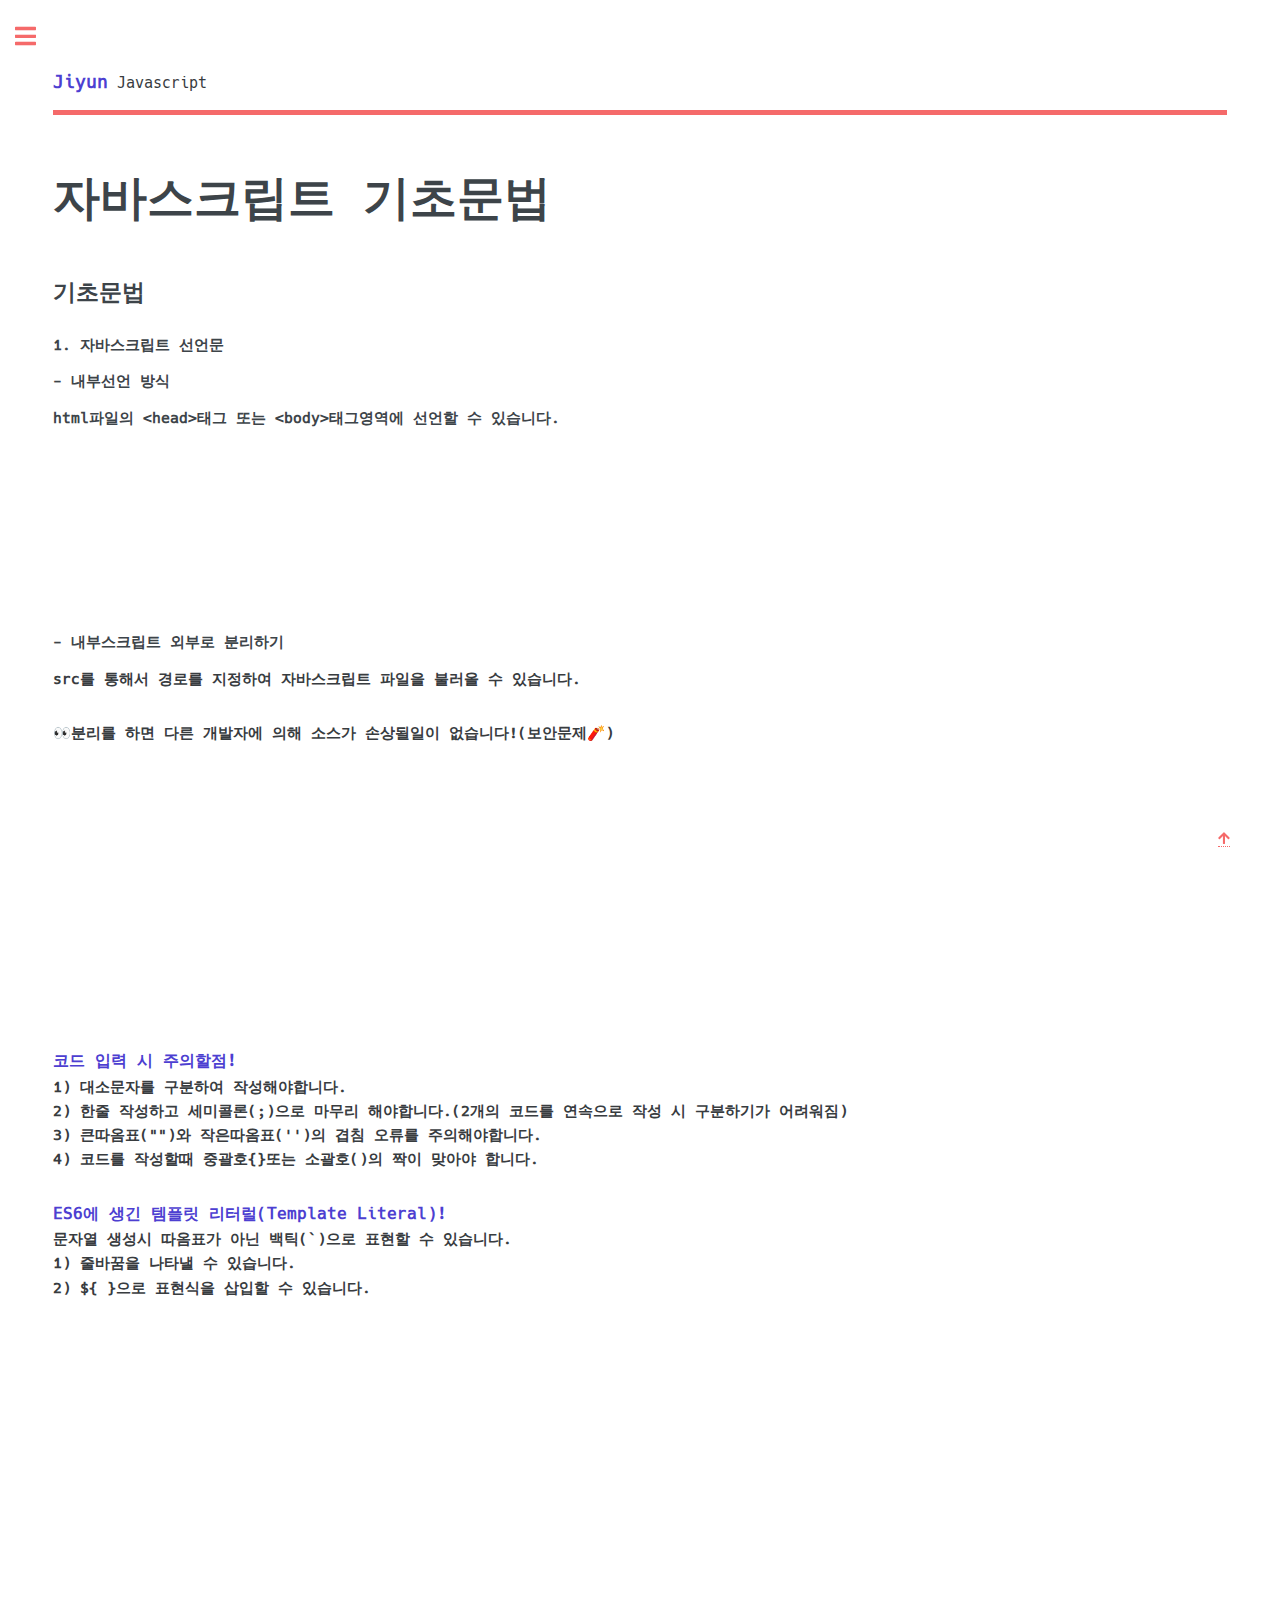
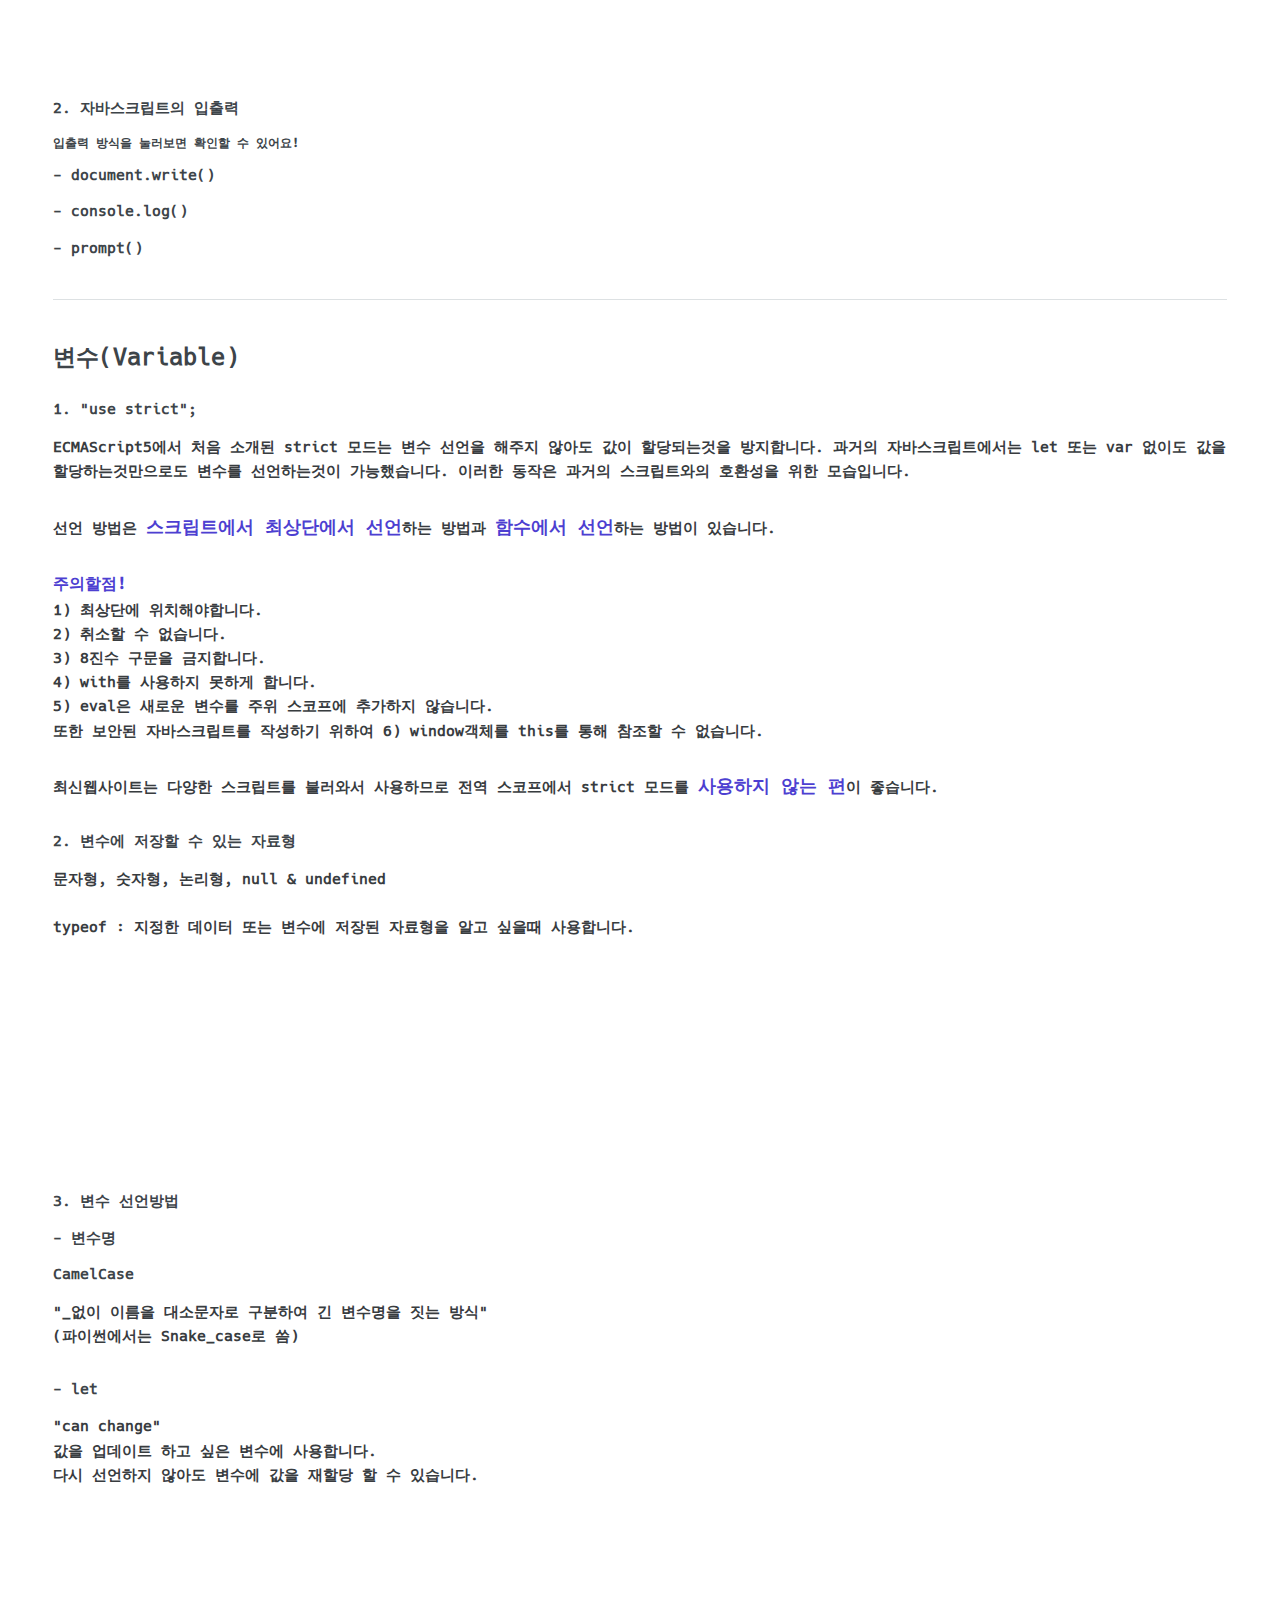
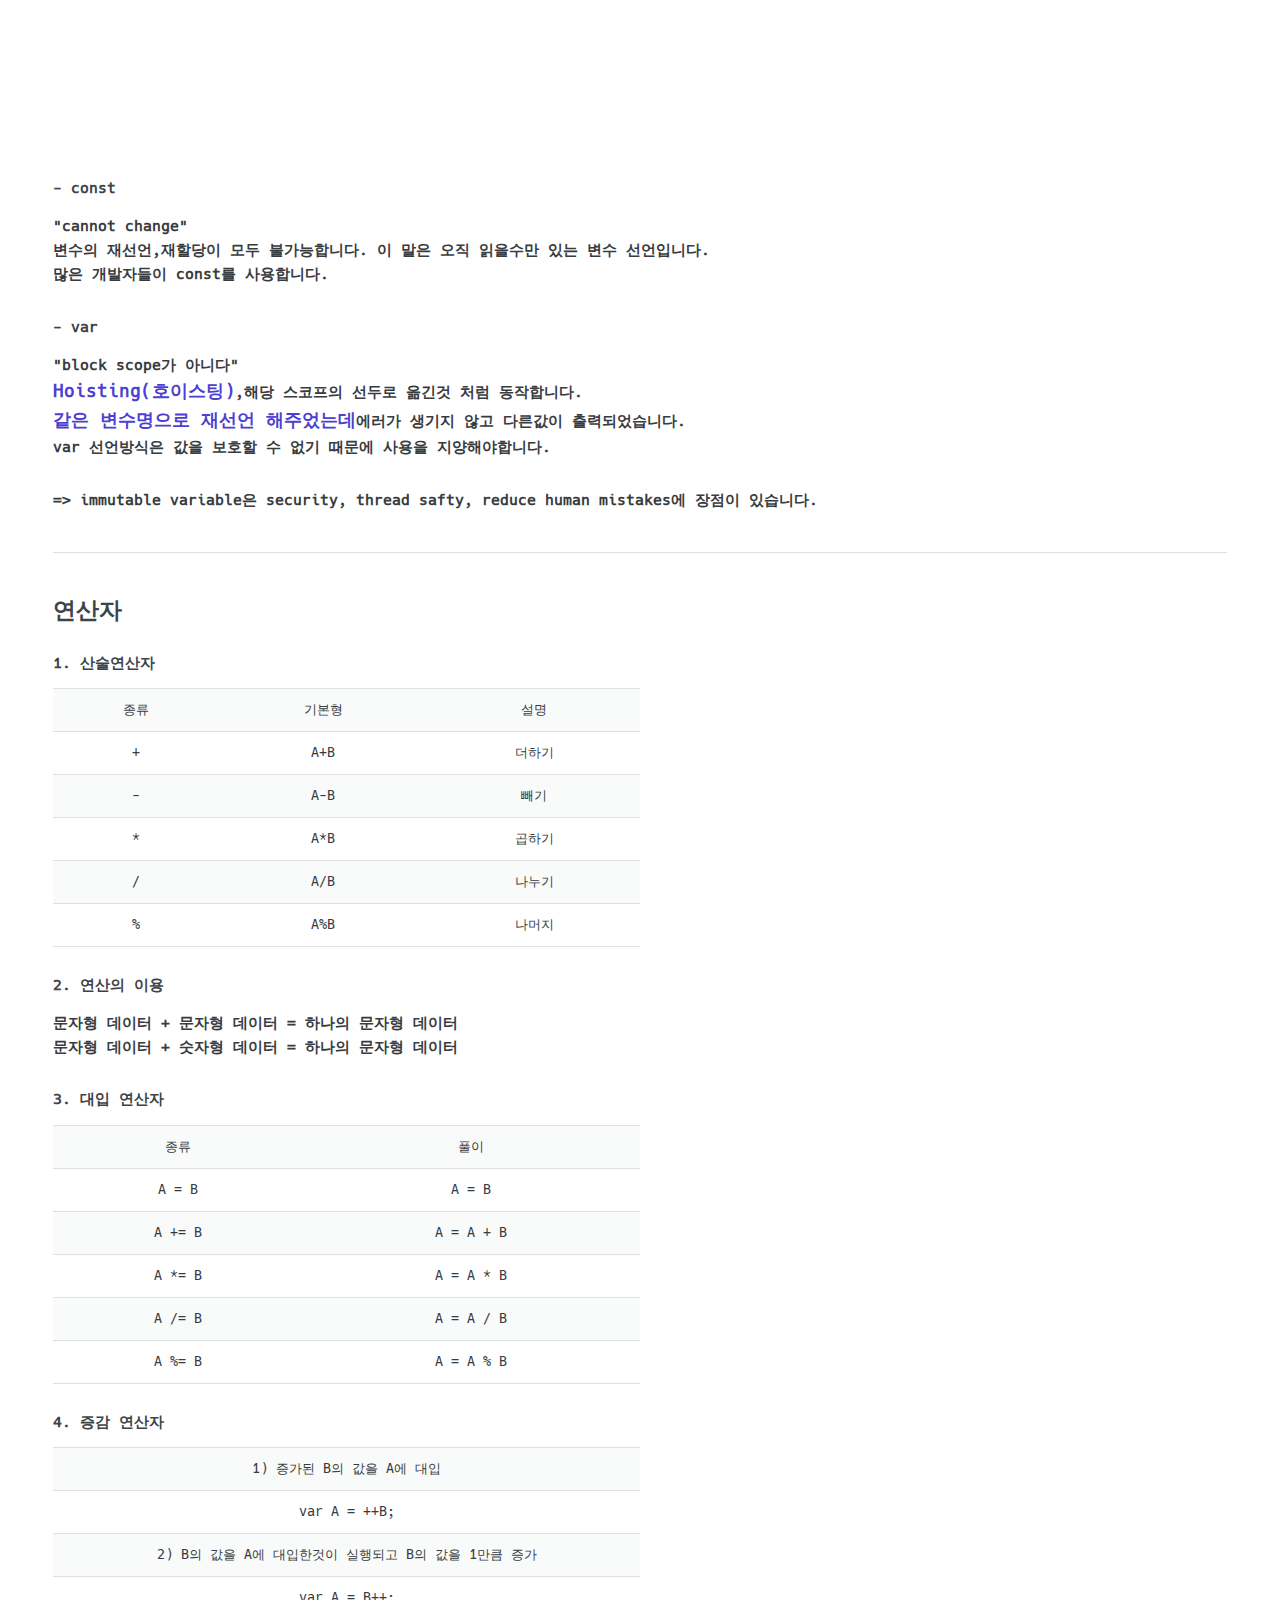
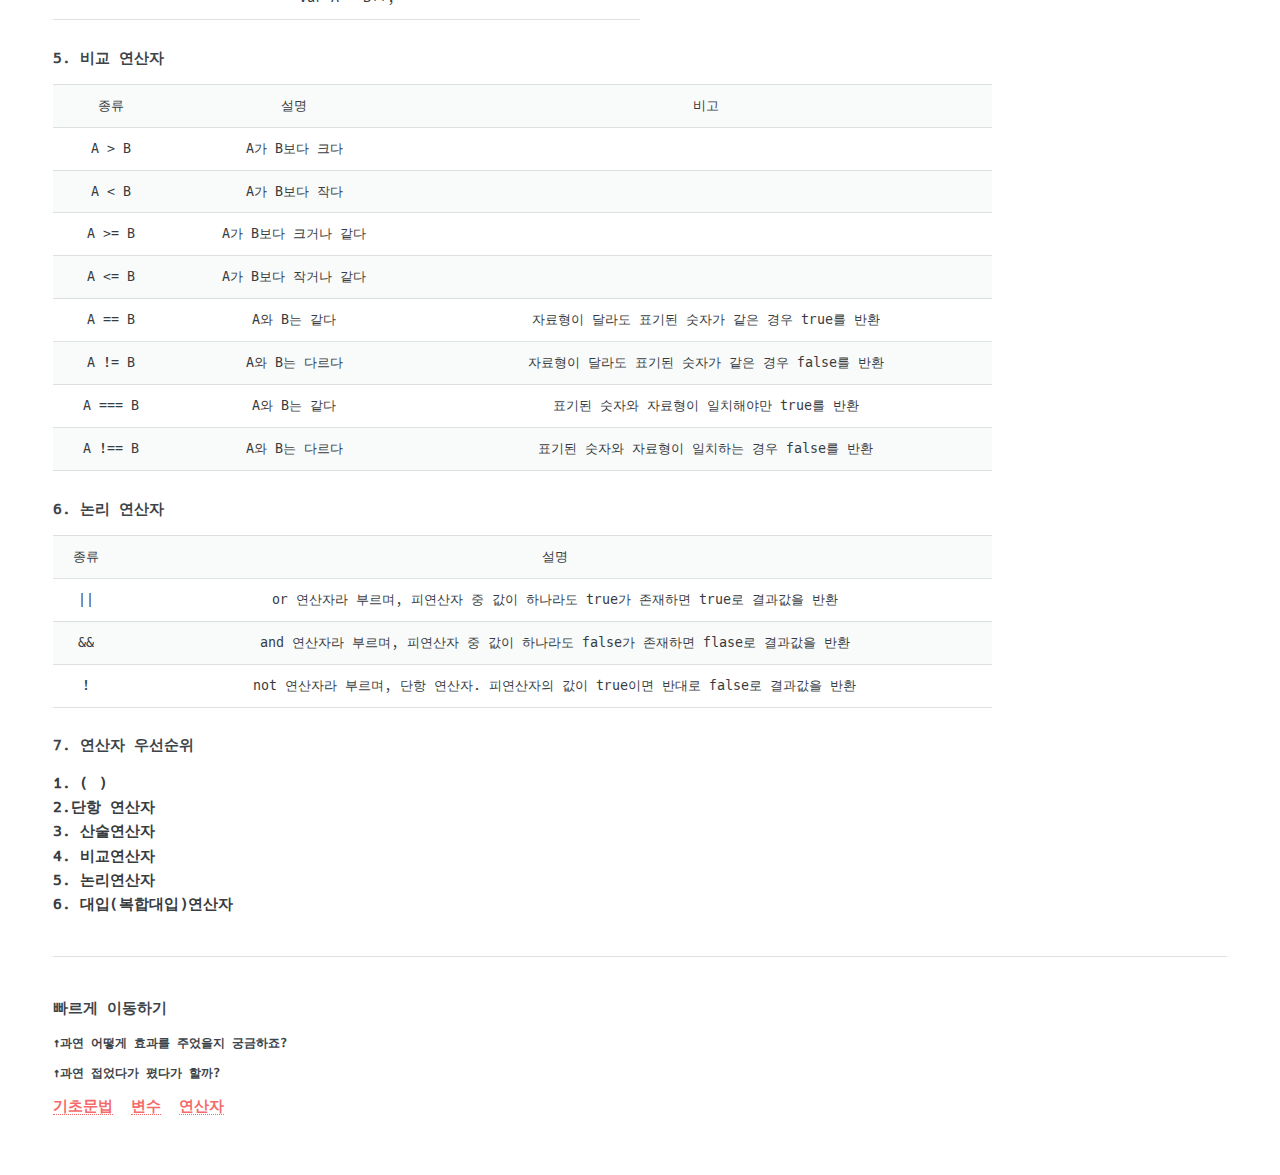
==== commit 5fcfb375: "chart.js 함수로 분리중" ====
--- a/pages/chapter01.html
+++ b/pages/chapter01.html
@@ -60,7 +60,7 @@
 									<strong>코드 입력 시 주의할점!</strong>
 									<p>1) 대소문자를 구분하여 작성해야합니다.<br>2) 한줄 작성하고 세미콜론(;)으로 마무리 해야합니다.(2개의 코드를 연속으로 작성 시 구분하기가 어려워짐)<br>3) 큰따옴표("")와 작은따옴표('')의 겹침 오류를 주의해야합니다.<br>4) 코드를 작성할때 중괄호{}또는 소괄호()의 짝이 맞아야 합니다.</p>
 									<strong>ES6에 생긴 템플릿 리터럴(Template Literal)!</strong>
-									<p>문자열 생성시 따옴표가 아닌 백틱(`)으로 표현할 수 있습니다.<br>1. 줄바꿈을 나타낼 수 있습니다.<br> ${ }으로 표현식을 삽입할 수 있습니다.</p>
+									<p>문자열 생성시 따옴표가 아닌 백틱(`)으로 표현할 수 있습니다.<br>1) 줄바꿈을 나타낼 수 있습니다.<br>2) ${ }으로 표현식을 삽입할 수 있습니다.</p>
 									<div class="textFrame"><iframe
 										src="https://carbon.now.sh/embed?bg=rgba%28255%2C255%2C255%2C1%29&t=one-light&wt=none&l=auto&ds=false&dsyoff=20px&dsblur=68px&wc=true&wa=true&pv=0px&ph=0px&ln=false&fl=1&fm=Hack&fs=14px&lh=143%25&si=false&es=2x&wm=false&code=const%2520sayHello%2520%253D%2520%2560%2520Hi%21%2520%250AIt%27s%2520me%21%2520%250A%2509%2509JavaScript%21%2520%250A%2520%2520%2520%2520%2520%2520%2520%2520%250A%2520%2520%2520%2520%2520%2520%2520%2520%2509It%27s%2520fun%21%2560%253B"
 										style="width: 260px; height: 174px; border:0; transform: scale(1); overflow:hidden;"
@@ -270,6 +270,10 @@
 
 									<hr class="major" />
 									<h4>빠르게 이동하기</h4>
+									<h5 class="hAnimationTwo">↑과연 어떻게 효과를 주었을지 궁금하죠?</h5>
+									<div id="hAniFrameRainbow"></div>
+									<h5 class="hAnimationThree">↑과연 접었다가 폈다가 할까?</h5>
+									<div id="hAniFrameScript"></div>
 									<p><a href="#grammar">기초문법</a>&nbsp;&nbsp;<a href="#variable">변수</a>&nbsp;&nbsp;<a href="#operator">연산자</a></p>
 									<div class="topButton" id="topButton"><a href="#header"><i class="fas fa-arrow-up"></i></a></div>
 								</section>
@@ -333,15 +337,15 @@
 								</header>
 								<div class="mini-posts">
 									<article>
-										<a href="#" class="image"><img src="images/pic07.jpg" alt="" /></a>
+										<a href="#" class="image"><img src="" alt="" /></a>
 										<p>자바스크립트 기초 문법</p>
 									</article>
 									<article>
-										<a href="#" class="image"><img src="images/pic08.jpg" alt="" /></a>
+										<a href="#" class="image"><img src="" alt="" /></a>
 										<p>제이쿼리</p>
 									</article>
 									<article>
-										<a href="#" class="image"><img src="images/pic09.jpg" alt="" /></a>
+										<a href="#" class="image"><img src="" alt="" /></a>
 										<p>마무으리</p>
 									</article>
 								</div>
